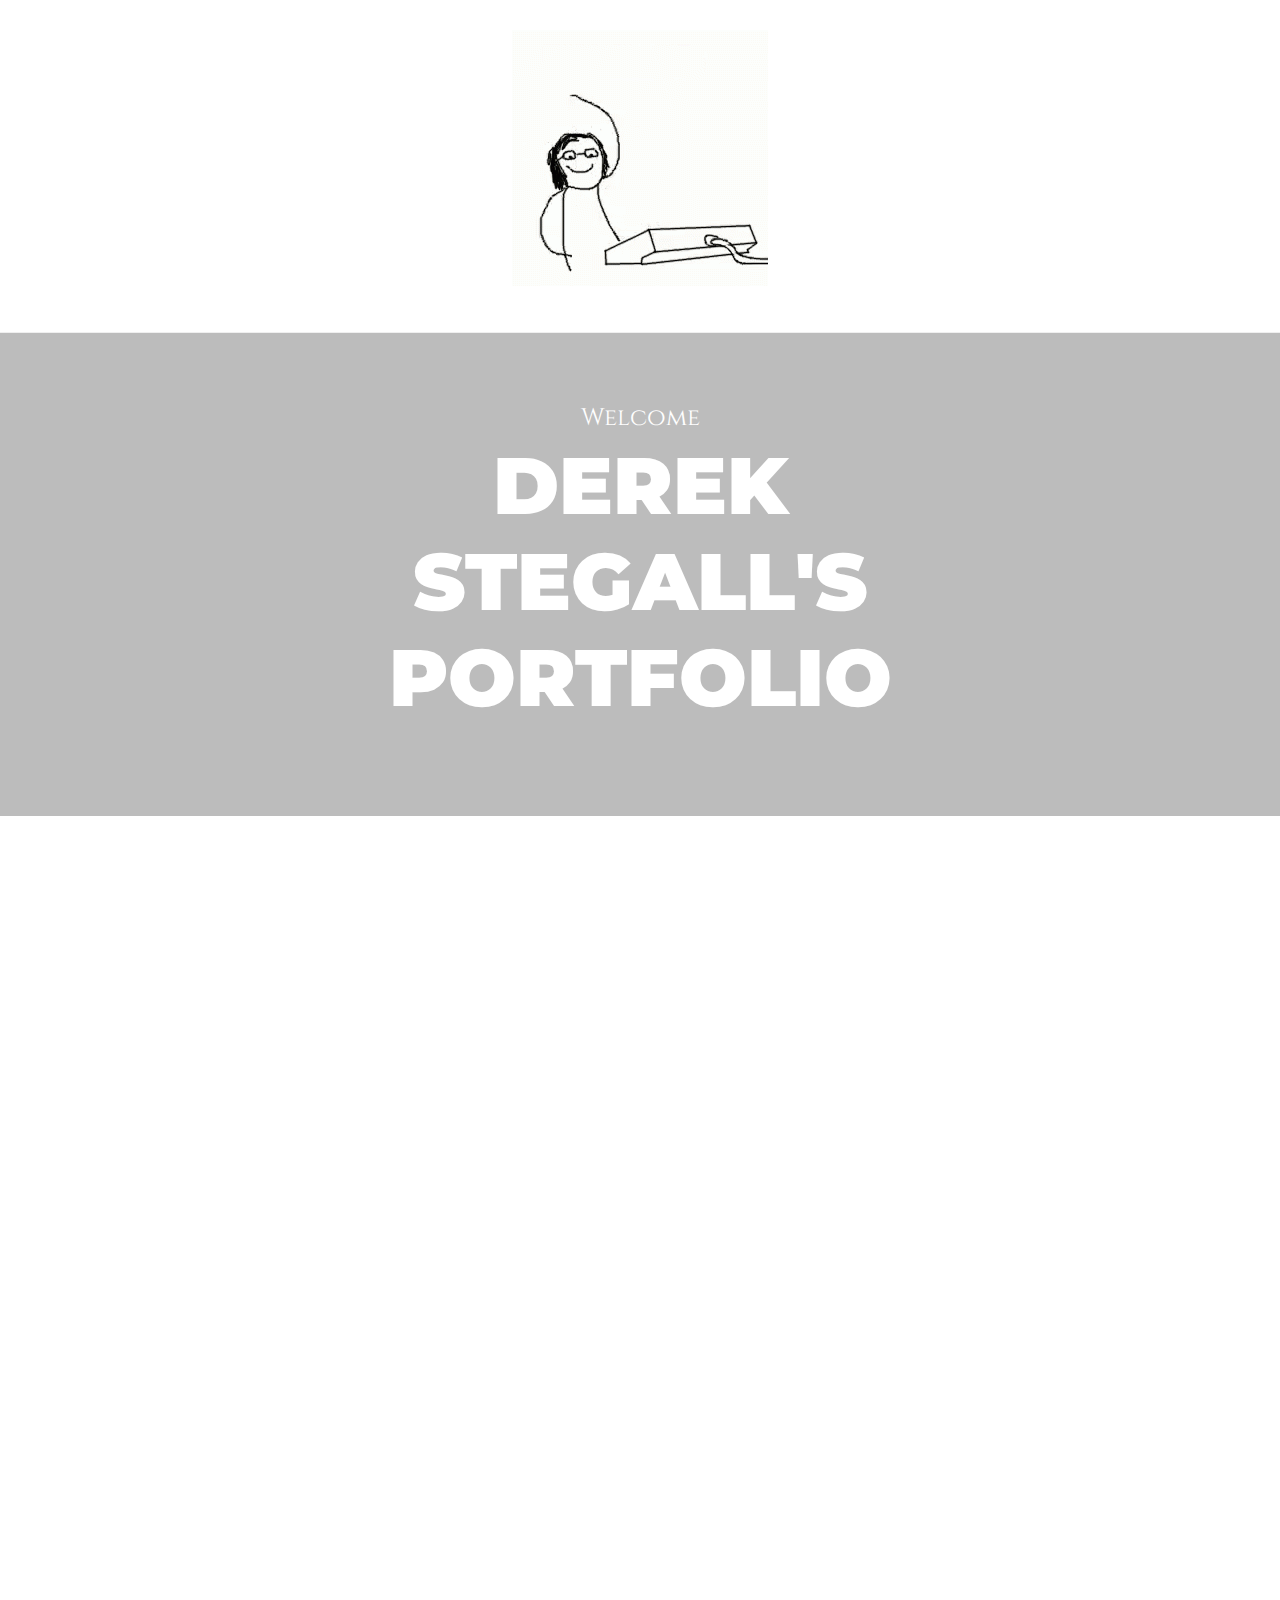
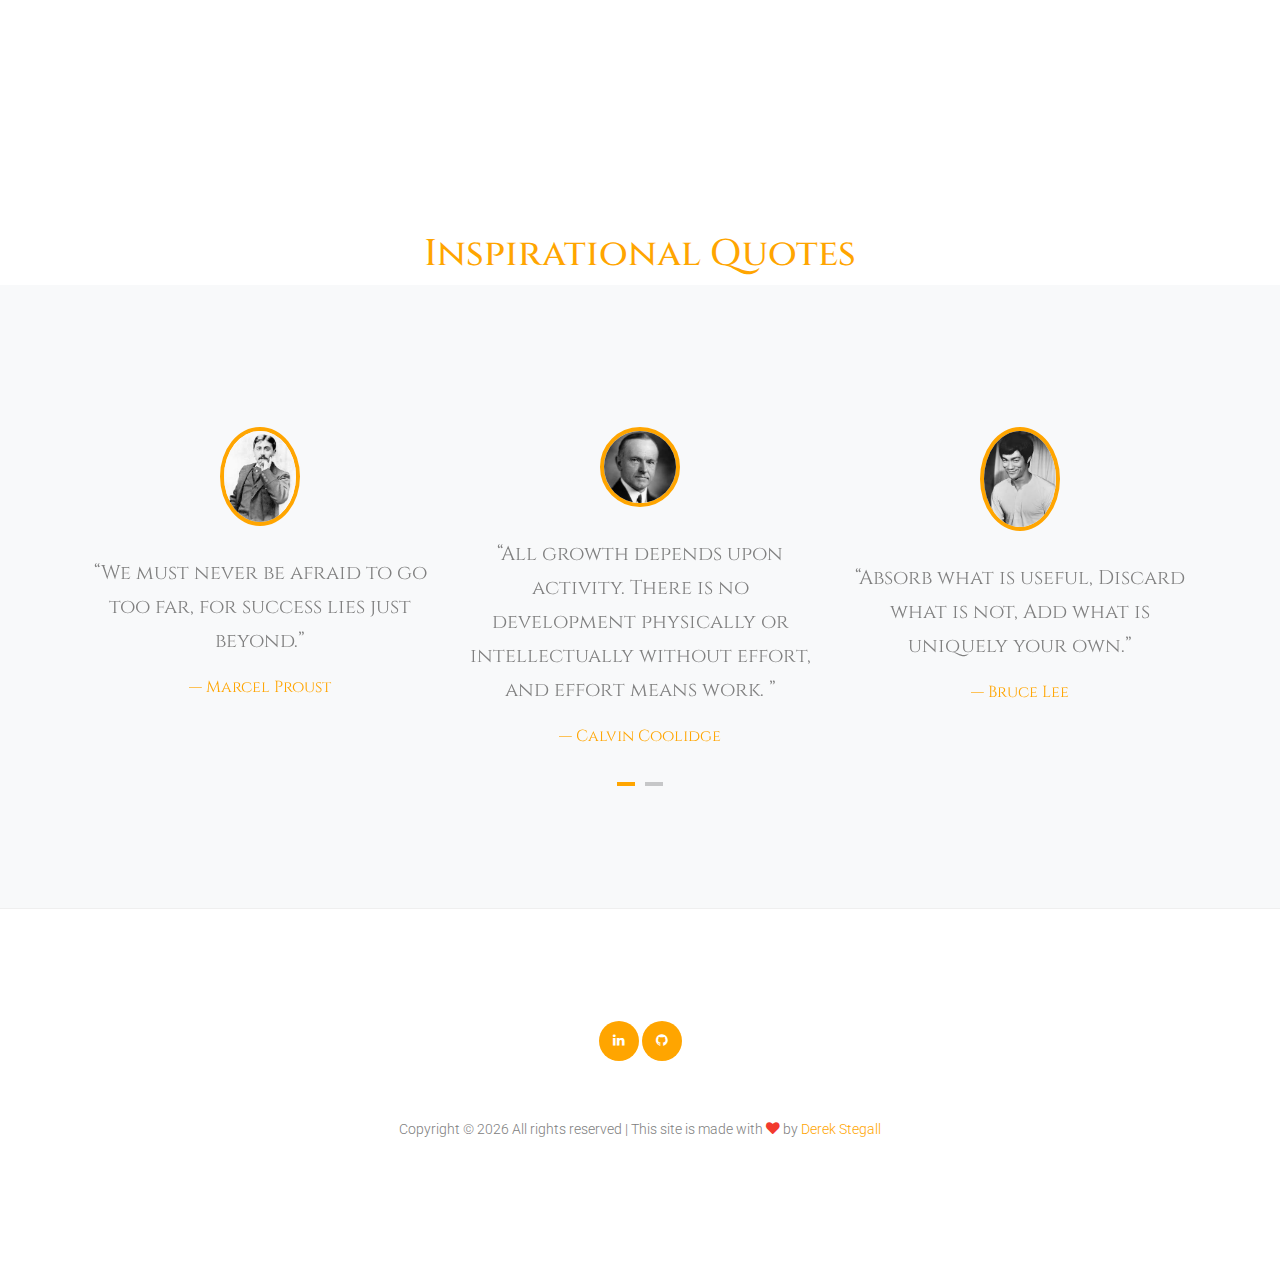
==== about.html @ 5f61abaf "initialize repo from existing code" ====
<!DOCTYPE html>
<html lang="en">

<head>
  <title>Derek &mdash; My Personal Portfolio</title>
  <meta charset="utf-8">
  <meta name="viewport" content="width=device-width, initial-scale=1, shrink-to-fit=no">


  <link href="https://fonts.googleapis.com/css?family=Cinzel:400,700|Montserrat:400,700|Roboto&display=swap"
    rel="stylesheet">

  <link rel="stylesheet" href="fonts/icomoon/style.css">

  <link rel="stylesheet" href="css/bootstrap.min.css">
  <link rel="stylesheet" href="css/jquery-ui.css">
  <link rel="stylesheet" href="css/owl.carousel.min.css">
  <link rel="stylesheet" href="css/owl.theme.default.min.css">
  <link rel="stylesheet" href="css/owl.theme.default.min.css">

  <link rel="stylesheet" href="css/jquery.fancybox.min.css">

  <link rel="stylesheet" href="css/bootstrap-datepicker.css">

  <link rel="stylesheet" href="fonts/flaticon/font/flaticon.css">

  <link rel="stylesheet" href="css/aos.css">
  <link href="css/jquery.mb.YTPlayer.min.css" media="all" rel="stylesheet" type="text/css">

  <link rel="stylesheet" href="css/style.css">



</head>

<body data-spy="scroll" data-target=".site-navbar-target" data-offset="300">

  <div class="site-wrap">

    <div class="site-mobile-menu site-navbar-target">
      <div class="site-mobile-menu-header">
        <div class="site-mobile-menu-close mt-3">
          <span class="icon-close2 js-menu-toggle"></span>
        </div>
      </div>
      <div class="site-mobile-menu-body"></div>
    </div>



    <div class="header-top">
      <div class="container">
        <div class="row align-items-center">
          <div class="col-12 text-center">
            <a href="index.html" class="site-logo">
              <img src="images/logo.gif" alt="Image" class="img-fluid">
            </a>
          </div>

        </div>
      </div>




      <div class="site-navbar py-2 js-sticky-header site-navbar-target d-none pl-0 d-lg-block" role="banner">

        <div class="container">
          <div class="d-flex align-items-center">

            <div class="mx-auto">

            </div>

          </div>
        </div>

      </div>

    </div>




    <div class="hero-2" style="background-image: url('images/hero_2.jpg');">
      <div class="container">
        <div class="row justify-content-center text-center align-items-center">
          <div class="col-md-8">
            <span class="sub-title">Welcome</span>
            <h2>Derek Stegall's Portfolio</h2>
          </div>
        </div>
      </div>
    </div>


    <div class="site-section py-5 custom-border-bottom" data-aos="fade">
      <div class="container">
        <div class="row mb-5">
          <div class="col-md-6">
            <div class="block-16">
              <figure>
                <img src="images/typinggirl.png" alt="Image placeholder" class="img-fluid">

              </figure>
            </div>
          </div>
          <div class="col-md-1"></div>
          <div class="col-md-5">


            <div class="site-section-heading pt-3 mb-4">
              <h2 class="text-black font-heading-serif">Education</h2>
            </div>
            <p>Attending Base Camp, we learn coding and professionalism</p>
            <p>The languages I've covered are: Python, HTML and CSS
              <p style='color: orange'><strong>Strongest Language: Python </strong></p>
            </p>

          </div>
        </div>
      </div>
    </div>



    <div class="site-section py-5 bg-light custom-border-bottom" data-aos="fade">
      <div class="container">
        <div class="row">
          <div class="col-md-6 order-md-2">
            <div class="block-16">
              <figure>
                <img src="images/computertyping.png" alt="Image placeholder" class="img-fluid ">
                <a href="https://vimeo.com/channels/staffpicks/93951774" class="play-button popup-vimeo"
                  data-fancybox><span class="icon-play" style="color: orange;"></span></a>

              </figure>
            </div>
          </div>
          <div class="col-md-5 mr-auto">


            <div class="site-section-heading pt-3 mb-4">
              <h2 class="text-black font-heading-serif">Projects</h2>
            </div>
            <p>I am currently in the process of making a personal portfolio</p>




          </div>
        </div>
      </div>
    </div>

    <div class="site-section site-section-sm site-blocks-1 border-0" data-aos="fade">
      <div class="container">
        <div class="row">
          <div class="col-md-6 col-lg-4 d-lg-flex mb-4 mb-lg-0 pl-4" data-aos="fade-up" data-aos-delay="">
            <div class="icon mr-4 align-self-start">
              <span style='color: orange;' class="icon-home "></span>
            </div>
            <div class="text">
              <h2 class="font-heading-serif">Home Town</h2>
              <p>From Tupelo, Ms</p>
            </div>
          </div>
          <div class="col-md-6 col-lg-4 d-lg-flex mb-4 mb-lg-0 pl-4" data-aos="fade-up" data-aos-delay="100">
            <div class="icon mr-4 align-self-start">
              <span style='color: orange;' class="icon-plane "></span>
            </div>
            <div class="text">
              <h2 class="font-heading-serif">Future Plans</h2>
              <p>When graduating from BCCA I will begin searching for my job in software development. Building on my
                career early is my top
                goal.
              </p>
            </div>
          </div>
          <div class="col-md-6 col-lg-4 d-lg-flex mb-4 mb-lg-0 pl-4" data-aos="fade-up" data-aos-delay="200">
            <div class="icon mr-4 align-self-start">
              <span style='color: orange;' class="icon-male "></span>
            </div>
            <div class="text">
              <h2 class="font-heading-serif">5 Years From Now</h2>
              <p>Five years from now I wish to spread my teachings to ones that dont know their paths after highschool.
                Form an organization like Base Camp where the world can see it.
              </p>
            </div>
          </div>
        </div>
      </div>
    </div>
    <style>
      h2 {
        font-family: 'Cinzel';
        font-size: 37px;
    </style>
    <h2 style='color: orange'>
      <center>Inspirational Quotes</center>

    </h2>
    <div class="site-section bg-light">
      <div class="container">
        <div class="owl-carousel owl-slide-3 owl-slide">



          <blockquote class="testimony">
            <img style='border-color: orange;' src="images/Marcel proust.jpeg" alt="Image">
            <p>&ldquo;We must never be afraid to go too far, for success lies just beyond.&rdquo;</p>
            <p style='color: orange;' class="small">&mdash; Marcel Proust</p>
          </blockquote>
          <blockquote class="testimony">
            <img style='border-color: orange;' src="images/calvin coollidge.jpeg" alt="Image">
            <p>&ldquo;All growth depends upon activity. There is no development physically or intellectually without
              effort, and effort means work. &rdquo;</p>
            <p style='color: orange;' class="small">&mdash; Calvin Coolidge</p>
          </blockquote>
          <blockquote class="testimony">
            <img style='border-color: orange;' src="images/bruce lee.jpeg" alt="Image">
            <p>&ldquo;Absorb what is useful, Discard what is not, Add what is uniquely your own.&rdquo;</p>
            <p style='color: orange;' class="small">&mdash; Bruce Lee</p>
          </blockquote>
          <blockquote class="testimony">
            <img style='border-color: orange;' src="images/dale carnegie.jpeg" alt="Image">
            <p>&ldquo;Develop success from failures.Â Discouragement and failure are two of the surest stepping stones
              to success. &rdquo;</p>
            <p style='color: orange;' class="small ">&mdash; Dale Carnegie</p>
          </blockquote>

        </div>
      </div>
    </div>




    <div class="footer">
      <div class="container">

        <div class="row">
          <div class="col-12 text-center">
            <div class="social-icons">
              <a style='background-color:orange;' href="https://www.linkedin.com/in/derek-stegall-314568189/"><span
                  class="icon-linkedin"></span></a>
              <a style='background-color:orange;' href="https://github.com/DerekStegall"><span
                  class="icon-github"></span></a>
            </div>
          </div>
        </div>
        <div class="row">
          <div class="col-12">
            <div class="copyright">
              <p>
                <!-- Link back to Colorlib can' t be removed. Template is licensed under CC BY 3.0. -->
                Copyright &copy;
                <script>document.write(new Date().getFullYear());</script> All rights reserved | This site is made
                with <i class="icon-heart text-danger" aria-hidden="true"></i> by <a style='color:orange;'
                  href="https://colorlib.com" target="_blank">Derek Stegall</a>
                <!-- Link back to Colorlib can't be removed. Template is licensed under CC BY 3.0. -->
              </p>



            </div>
          </div>
        </div>
      </div>
    </div>




  </div>
  <!-- .site-wrap -->


  <!-- loader -->
  <div id="loader" class="show fullscreen"><svg class="circular" width="48px" height="48px">
      <circle class="path-bg" cx="24" cy="24" r="22" fill="none" stroke-width="4" stroke="#eeeeee" />
      <circle class="path" cx="24" cy="24" r="22" fill="none" stroke-width="4" stroke-miterlimit="10"
        stroke="#ff5e15" /></svg></div>

  <script src="js/jquery-3.3.1.min.js"></script>
  <script src="js/jquery-migrate-3.0.1.min.js"></script>
  <script src="js/jquery-ui.js"></script>
  <script src="js/popper.min.js"></script>
  <script src="js/bootstrap.min.js"></script>
  <script src="js/owl.carousel.min.js"></script>
  <script src="js/jquery.stellar.min.js"></script>
  <script src="js/jquery.countdown.min.js"></script>
  <script src="js/bootstrap-datepicker.min.js"></script>
  <script src="js/jquery.easing.1.3.js"></script>
  <script src="js/aos.js"></script>
  <script src="js/jquery.fancybox.min.js"></script>
  <script src="js/jquery.sticky.js"></script>
  <script src="js/jquery.mb.YTPlayer.min.js"></script>




  <script src="js/main.js"></script>

</body>

</html>
---- fonts/icomoon/style.css ----
@font-face {
  font-family: 'icomoon';
  src:  url('fonts/icomoon.eot?10si43');
  src:  url('fonts/icomoon.eot?10si43#iefix') format('embedded-opentype'),
    url('fonts/icomoon.ttf?10si43') format('truetype'),
    url('fonts/icomoon.woff?10si43') format('woff'),
    url('fonts/icomoon.svg?10si43#icomoon') format('svg');
  font-weight: normal;
  font-style: normal;
}

[class^="icon-"], [class*=" icon-"] {
  /* use !important to prevent issues with browser extensions that change fonts */
  font-family: 'icomoon' !important;
  speak: none;
  font-style: normal;
  font-weight: normal;
  font-variant: normal;
  text-transform: none;
  line-height: 1;

  /* Better Font Rendering =========== */
  -webkit-font-smoothing: antialiased;
  -moz-osx-font-smoothing: grayscale;
}

.icon-asterisk:before {
  content: "\f069";
}
.icon-plus:before {
  content: "\f067";
}
.icon-question:before {
  content: "\f128";
}
.icon-minus:before {
  content: "\f068";
}
.icon-glass:before {
  content: "\f000";
}
.icon-music:before {
  content: "\f001";
}
.icon-search:before {
  content: "\f002";
}
.icon-envelope-o:before {
  content: "\f003";
}
.icon-heart:before {
  content: "\f004";
}
.icon-star:before {
  content: "\f005";
}
.icon-star-o:before {
  content: "\f006";
}
.icon-user:before {
  content: "\f007";
}
.icon-film:before {
  content: "\f008";
}
.icon-th-large:before {
  content: "\f009";
}
.icon-th:before {
  content: "\f00a";
}
.icon-th-list:before {
  content: "\f00b";
}
.icon-check:before {
  content: "\f00c";
}
.icon-close:before {
  content: "\f00d";
}
.icon-remove:before {
  content: "\f00d";
}
.icon-times:before {
  content: "\f00d";
}
.icon-search-plus:before {
  content: "\f00e";
}
.icon-search-minus:before {
  content: "\f010";
}
.icon-power-off:before {
  content: "\f011";
}
.icon-signal:before {
  content: "\f012";
}
.icon-cog:before {
  content: "\f013";
}
.icon-gear:before {
  content: "\f013";
}
.icon-trash-o:before {
  content: "\f014";
}
.icon-home:before {
  content: "\f015";
}
.icon-file-o:before {
  content: "\f016";
}
.icon-clock-o:before {
  content: "\f017";
}
.icon-road:before {
  content: "\f018";
}
.icon-download:before {
  content: "\f019";
}
.icon-arrow-circle-o-down:before {
  content: "\f01a";
}
.icon-arrow-circle-o-up:before {
  content: "\f01b";
}
.icon-inbox:before {
  content: "\f01c";
}
.icon-play-circle-o:before {
  content: "\f01d";
}
.icon-repeat:before {
  content: "\f01e";
}
.icon-rotate-right:before {
  content: "\f01e";
}
.icon-refresh:before {
  content: "\f021";
}
.icon-list-alt:before {
  content: "\f022";
}
.icon-lock:before {
  content: "\f023";
}
.icon-flag:before {
  content: "\f024";
}
.icon-headphones:before {
  content: "\f025";
}
.icon-volume-off:before {
  content: "\f026";
}
.icon-volume-down:before {
  content: "\f027";
}
.icon-volume-up:before {
  content: "\f028";
}
.icon-qrcode:before {
  content: "\f029";
}
.icon-barcode:before {
  content: "\f02a";
}
.icon-tag:before {
  content: "\f02b";
}
.icon-tags:before {
  content: "\f02c";
}
.icon-book:before {
  content: "\f02d";
}
.icon-bookmark:before {
  content: "\f02e";
}
.icon-print:before {
  content: "\f02f";
}
.icon-camera:before {
  content: "\f030";
}
.icon-font:before {
  content: "\f031";
}
.icon-bold:before {
  content: "\f032";
}
.icon-italic:before {
  content: "\f033";
}
.icon-text-height:before {
  content: "\f034";
}
.icon-text-width:before {
  content: "\f035";
}
.icon-align-left:before {
  content: "\f036";
}
.icon-align-center:before {
  content: "\f037";
}
.icon-align-right:before {
  content: "\f038";
}
.icon-align-justify:before {
  content: "\f039";
}
.icon-list:before {
  content: "\f03a";
}
.icon-dedent:before {
  content: "\f03b";
}
.icon-outdent:before {
  content: "\f03b";
}
.icon-indent:before {
  content: "\f03c";
}
.icon-video-camera:before {
  content: "\f03d";
}
.icon-image:before {
  content: "\f03e";
}
.icon-photo:before {
  content: "\f03e";
}
.icon-picture-o:before {
  content: "\f03e";
}
.icon-pencil:before {
  content: "\f040";
}
.icon-map-marker:before {
  content: "\f041";
}
.icon-adjust:before {
  content: "\f042";
}
.icon-tint:before {
  content: "\f043";
}
.icon-edit:before {
  content: "\f044";
}
.icon-pencil-square-o:before {
  content: "\f044";
}
.icon-share-square-o:before {
  content: "\f045";
}
.icon-check-square-o:before {
  content: "\f046";
}
.icon-arrows:before {
  content: "\f047";
}
.icon-step-backward:before {
  content: "\f048";
}
.icon-fast-backward:before {
  content: "\f049";
}
.icon-backward:before {
  content: "\f04a";
}
.icon-play:before {
  content: "\f04b";
}
.icon-pause:before {
  content: "\f04c";
}
.icon-stop:before {
  content: "\f04d";
}
.icon-forward:before {
  content: "\f04e";
}
.icon-fast-forward:before {
  content: "\f050";
}
.icon-step-forward:before {
  content: "\f051";
}
.icon-eject:before {
  content: "\f052";
}
.icon-chevron-left:before {
  content: "\f053";
}
.icon-chevron-right:before {
  content: "\f054";
}
.icon-plus-circle:before {
  content: "\f055";
}
.icon-minus-circle:before {
  content: "\f056";
}
.icon-times-circle:before {
  content: "\f057";
}
.icon-check-circle:before {
  content: "\f058";
}
.icon-question-circle:before {
  content: "\f059";
}
.icon-info-circle:before {
  content: "\f05a";
}
.icon-crosshairs:before {
  content: "\f05b";
}
.icon-times-circle-o:before {
  content: "\f05c";
}
.icon-check-circle-o:before {
  content: "\f05d";
}
.icon-ban:before {
  content: "\f05e";
}
.icon-arrow-left:before {
  content: "\f060";
}
.icon-arrow-right:before {
  content: "\f061";
}
.icon-arrow-up:before {
  content: "\f062";
}
.icon-arrow-down:before {
  content: "\f063";
}
.icon-mail-forward:before {
  content: "\f064";
}
.icon-share:before {
  content: "\f064";
}
.icon-expand:before {
  content: "\f065";
}
.icon-compress:before {
  content: "\f066";
}
.icon-exclamation-circle:before {
  content: "\f06a";
}
.icon-gift:before {
  content: "\f06b";
}
.icon-leaf:before {
  content: "\f06c";
}
.icon-fire:before {
  content: "\f06d";
}
.icon-eye:before {
  content: "\f06e";
}
.icon-eye-slash:before {
  content: "\f070";
}
.icon-exclamation-triangle:before {
  content: "\f071";
}
.icon-warning:before {
  content: "\f071";
}
.icon-plane:before {
  content: "\f072";
}
.icon-calendar:before {
  content: "\f073";
}
.icon-random:before {
  content: "\f074";
}
.icon-comment:before {
  content: "\f075";
}
.icon-magnet:before {
  content: "\f076";
}
.icon-chevron-up:before {
  content: "\f077";
}
.icon-chevron-down:before {
  content: "\f078";
}
.icon-retweet:before {
  content: "\f079";
}
.icon-shopping-cart:before {
  content: "\f07a";
}
.icon-folder:before {
  content: "\f07b";
}
.icon-folder-open:before {
  content: "\f07c";
}
.icon-arrows-v:before {
  content: "\f07d";
}
.icon-arrows-h:before {
  content: "\f07e";
}
.icon-bar-chart:before {
  content: "\f080";
}
.icon-bar-chart-o:before {
  content: "\f080";
}
.icon-twitter-square:before {
  content: "\f081";
}
.icon-facebook-square:before {
  content: "\f082";
}
.icon-camera-retro:before {
  content: "\f083";
}
.icon-key:before {
  content: "\f084";
}
.icon-cogs:before {
  content: "\f085";
}
.icon-gears:before {
  content: "\f085";
}
.icon-comments:before {
  content: "\f086";
}
.icon-thumbs-o-up:before {
  content: "\f087";
}
.icon-thumbs-o-down:before {
  content: "\f088";
}
.icon-star-half:before {
  content: "\f089";
}
.icon-heart-o:before {
  content: "\f08a";
}
.icon-sign-out:before {
  content: "\f08b";
}
.icon-linkedin-square:before {
  content: "\f08c";
}
.icon-thumb-tack:before {
  content: "\f08d";
}
.icon-external-link:before {
  content: "\f08e";
}
.icon-sign-in:before {
  content: "\f090";
}
.icon-trophy:before {
  content: "\f091";
}
.icon-github-square:before {
  content: "\f092";
}
.icon-upload:before {
  content: "\f093";
}
.icon-lemon-o:before {
  content: "\f094";
}
.icon-phone:before {
  content: "\f095";
}
.icon-square-o:before {
  content: "\f096";
}
.icon-bookmark-o:before {
  content: "\f097";
}
.icon-phone-square:before {
  content: "\f098";
}
.icon-twitter:before {
  content: "\f099";
}
.icon-facebook:before {
  content: "\f09a";
}
.icon-facebook-f:before {
  content: "\f09a";
}
.icon-github:before {
  content: "\f09b";
}
.icon-unlock:before {
  content: "\f09c";
}
.icon-credit-card:before {
  content: "\f09d";
}
.icon-feed:before {
  content: "\f09e";
}
.icon-rss:before {
  content: "\f09e";
}
.icon-hdd-o:before {
  content: "\f0a0";
}
.icon-bullhorn:before {
  content: "\f0a1";
}
.icon-bell-o:before {
  content: "\f0a2";
}
.icon-certificate:before {
  content: "\f0a3";
}
.icon-hand-o-right:before {
  content: "\f0a4";
}
.icon-hand-o-left:before {
  content: "\f0a5";
}
.icon-hand-o-up:before {
  content: "\f0a6";
}
.icon-hand-o-down:before {
  content: "\f0a7";
}
.icon-arrow-circle-left:before {
  content: "\f0a8";
}
.icon-arrow-circle-right:before {
  content: "\f0a9";
}
.icon-arrow-circle-up:before {
  content: "\f0aa";
}
.icon-arrow-circle-down:before {
  content: "\f0ab";
}
.icon-globe:before {
  content: "\f0ac";
}
.icon-wrench:before {
  content: "\f0ad";
}
.icon-tasks:before {
  content: "\f0ae";
}
.icon-filter:before {
  content: "\f0b0";
}
.icon-briefcase:before {
  content: "\f0b1";
}
.icon-arrows-alt:before {
  content: "\f0b2";
}
.icon-group:before {
  content: "\f0c0";
}
.icon-users:before {
  content: "\f0c0";
}
.icon-chain:before {
  content: "\f0c1";
}
.icon-link:before {
  content: "\f0c1";
}
.icon-cloud:before {
  content: "\f0c2";
}
.icon-flask:before {
  content: "\f0c3";
}
.icon-cut:before {
  content: "\f0c4";
}
.icon-scissors:before {
  content: "\f0c4";
}
.icon-copy:before {
  content: "\f0c5";
}
.icon-files-o:before {
  content: "\f0c5";
}
.icon-paperclip:before {
  content: "\f0c6";
}
.icon-floppy-o:before {
  content: "\f0c7";
}
.icon-save:before {
  content: "\f0c7";
}
.icon-square:before {
  content: "\f0c8";
}
.icon-bars:before {
  content: "\f0c9";
}
.icon-navicon:before {
  content: "\f0c9";
}
.icon-reorder:before {
  content: "\f0c9";
}
.icon-list-ul:before {
  content: "\f0ca";
}
.icon-list-ol:before {
  content: "\f0cb";
}
.icon-strikethrough:before {
  content: "\f0cc";
}
.icon-underline:before {
  content: "\f0cd";
}
.icon-table:before {
  content: "\f0ce";
}
.icon-magic:before {
  content: "\f0d0";
}
.icon-truck:before {
  content: "\f0d1";
}
.icon-pinterest:before {
  content: "\f0d2";
}
.icon-pinterest-square:before {
  content: "\f0d3";
}
.icon-google-plus-square:before {
  content: "\f0d4";
}
.icon-google-plus:before {
  content: "\f0d5";
}
.icon-money:before {
  content: "\f0d6";
}
.icon-caret-down:before {
  content: "\f0d7";
}
.icon-caret-up:before {
  content: "\f0d8";
}
.icon-caret-left:before {
  content: "\f0d9";
}
.icon-caret-right:before {
  content: "\f0da";
}
.icon-columns:before {
  content: "\f0db";
}
.icon-sort:before {
  content: "\f0dc";
}
.icon-unsorted:before {
  content: "\f0dc";
}
.icon-sort-desc:before {
  content: "\f0dd";
}
.icon-sort-down:before {
  content: "\f0dd";
}
.icon-sort-asc:before {
  content: "\f0de";
}
.icon-sort-up:before {
  content: "\f0de";
}
.icon-envelope:before {
  content: "\f0e0";
}
.icon-linkedin:before {
  content: "\f0e1";
}
.icon-rotate-left:before {
  content: "\f0e2";
}
.icon-undo:before {
  content: "\f0e2";
}
.icon-gavel:before {
  content: "\f0e3";
}
.icon-legal:before {
  content: "\f0e3";
}
.icon-dashboard:before {
  content: "\f0e4";
}
.icon-tachometer:before {
  content: "\f0e4";
}
.icon-comment-o:before {
  content: "\f0e5";
}
.icon-comments-o:before {
  content: "\f0e6";
}
.icon-bolt:before {
  content: "\f0e7";
}
.icon-flash:before {
  content: "\f0e7";
}
.icon-sitemap:before {
  content: "\f0e8";
}
.icon-umbrella:before {
  content: "\f0e9";
}
.icon-clipboard:before {
  content: "\f0ea";
}
.icon-paste:before {
  content: "\f0ea";
}
.icon-lightbulb-o:before {
  content: "\f0eb";
}
.icon-exchange:before {
  content: "\f0ec";
}
.icon-cloud-download:before {
  content: "\f0ed";
}
.icon-cloud-upload:before {
  content: "\f0ee";
}
.icon-user-md:before {
  content: "\f0f0";
}
.icon-stethoscope:before {
  content: "\f0f1";
}
.icon-suitcase:before {
  content: "\f0f2";
}
.icon-bell:before {
  content: "\f0f3";
}
.icon-coffee:before {
  content: "\f0f4";
}
.icon-cutlery:before {
  content: "\f0f5";
}
.icon-file-text-o:before {
  content: "\f0f6";
}
.icon-building-o:before {
  content: "\f0f7";
}
.icon-hospital-o:before {
  content: "\f0f8";
}
.icon-ambulance:before {
  content: "\f0f9";
}
.icon-medkit:before {
  content: "\f0fa";
}
.icon-fighter-jet:before {
  content: "\f0fb";
}
.icon-beer:before {
  content: "\f0fc";
}
.icon-h-square:before {
  content: "\f0fd";
}
.icon-plus-square:before {
  content: "\f0fe";
}
.icon-angle-double-left:before {
  content: "\f100";
}
.icon-angle-double-right:before {
  content: "\f101";
}
.icon-angle-double-up:before {
  content: "\f102";
}
.icon-angle-double-down:before {
  content: "\f103";
}
.icon-angle-left:before {
  content: "\f104";
}
.icon-angle-right:before {
  content: "\f105";
}
.icon-angle-up:before {
  content: "\f106";
}
.icon-angle-down:before {
  content: "\f107";
}
.icon-desktop:before {
  content: "\f108";
}
.icon-laptop:before {
  content: "\f109";
}
.icon-tablet:before {
  content: "\f10a";
}
.icon-mobile:before {
  content: "\f10b";
}
.icon-mobile-phone:before {
  content: "\f10b";
}
.icon-circle-o:before {
  content: "\f10c";
}
.icon-quote-left:before {
  content: "\f10d";
}
.icon-quote-right:before {
  content: "\f10e";
}
.icon-spinner:before {
  content: "\f110";
}
.icon-circle:before {
  content: "\f111";
}
.icon-mail-reply:before {
  content: "\f112";
}
.icon-reply:before {
  content: "\f112";
}
.icon-github-alt:before {
  content: "\f113";
}
.icon-folder-o:before {
  content: "\f114";
}
.icon-folder-open-o:before {
  content: "\f115";
}
.icon-smile-o:before {
  content: "\f118";
}
.icon-frown-o:before {
  content: "\f119";
}
.icon-meh-o:before {
  content: "\f11a";
}
.icon-gamepad:before {
  content: "\f11b";
}
.icon-keyboard-o:before {
  content: "\f11c";
}
.icon-flag-o:before {
  content: "\f11d";
}
.icon-flag-checkered:before {
  content: "\f11e";
}
.icon-terminal:before {
  content: "\f120";
}
.icon-code:before {
  content: "\f121";
}
.icon-mail-reply-all:before {
  content: "\f122";
}
.icon-reply-all:before {
  content: "\f122";
}
.icon-star-half-empty:before {
  content: "\f123";
}
.icon-star-half-full:before {
  content: "\f123";
}
.icon-star-half-o:before {
  content: "\f123";
}
.icon-location-arrow:before {
  content: "\f124";
}
.icon-crop:before {
  content: "\f125";
}
.icon-code-fork:before {
  content: "\f126";
}
.icon-chain-broken:before {
  content: "\f127";
}
.icon-unlink:before {
  content: "\f127";
}
.icon-info:before {
  content: "\f129";
}
.icon-exclamation:before {
  content: "\f12a";
}
.icon-superscript:before {
  content: "\f12b";
}
.icon-subscript:before {
  content: "\f12c";
}
.icon-eraser:before {
  content: "\f12d";
}
.icon-puzzle-piece:before {
  content: "\f12e";
}
.icon-microphone:before {
  content: "\f130";
}
.icon-microphone-slash:before {
  content: "\f131";
}
.icon-shield:before {
  content: "\f132";
}
.icon-calendar-o:before {
  content: "\f133";
}
.icon-fire-extinguisher:before {
  content: "\f134";
}
.icon-rocket:before {
  content: "\f135";
}
.icon-maxcdn:before {
  content: "\f136";
}
.icon-chevron-circle-left:before {
  content: "\f137";
}
.icon-chevron-circle-right:before {
  content: "\f138";
}
.icon-chevron-circle-up:before {
  content: "\f139";
}
.icon-chevron-circle-down:before {
  content: "\f13a";
}
.icon-html5:before {
  content: "\f13b";
}
.icon-css3:before {
  content: "\f13c";
}
.icon-anchor:before {
  content: "\f13d";
}
.icon-unlock-alt:before {
  content: "\f13e";
}
.icon-bullseye:before {
  content: "\f140";
}
.icon-ellipsis-h:before {
  content: "\f141";
}
.icon-ellipsis-v:before {
  content: "\f142";
}
.icon-rss-square:before {
  content: "\f143";
}
.icon-play-circle:before {
  content: "\f144";
}
.icon-ticket:before {
  content: "\f145";
}
.icon-minus-square:before {
  content: "\f146";
}
.icon-minus-square-o:before {
  content: "\f147";
}
.icon-level-up:before {
  content: "\f148";
}
.icon-level-down:before {
  content: "\f149";
}
.icon-check-square:before {
  content: "\f14a";
}
.icon-pencil-square:before {
  content: "\f14b";
}
.icon-external-link-square:before {
  content: "\f14c";
}
.icon-share-square:before {
  content: "\f14d";
}
.icon-compass:before {
  content: "\f14e";
}
.icon-caret-square-o-down:before {
  content: "\f150";
}
.icon-toggle-down:before {
  content: "\f150";
}
.icon-caret-square-o-up:before {
  content: "\f151";
}
.icon-toggle-up:before {
  content: "\f151";
}
.icon-caret-square-o-right:before {
  content: "\f152";
}
.icon-toggle-right:before {
  content: "\f152";
}
.icon-eur:before {
  content: "\f153";
}
.icon-euro:before {
  content: "\f153";
}
.icon-gbp:before {
  content: "\f154";
}
.icon-dollar:before {
  content: "\f155";
}
.icon-usd:before {
  content: "\f155";
}
.icon-inr:before {
  content: "\f156";
}
.icon-rupee:before {
  content: "\f156";
}
.icon-cny:before {
  content: "\f157";
}
.icon-jpy:before {
  content: "\f157";
}
.icon-rmb:before {
  content: "\f157";
}
.icon-yen:before {
  content: "\f157";
}
.icon-rouble:before {
  content: "\f158";
}
.icon-rub:before {
  content: "\f158";
}
.icon-ruble:before {
  content: "\f158";
}
.icon-krw:before {
  content: "\f159";
}
.icon-won:before {
  content: "\f159";
}
.icon-bitcoin:before {
  content: "\f15a";
}
.icon-btc:before {
  content: "\f15a";
}
.icon-file:before {
  content: "\f15b";
}
.icon-file-text:before {
  content: "\f15c";
}
.icon-sort-alpha-asc:before {
  content: "\f15d";
}
.icon-sort-alpha-desc:before {
  content: "\f15e";
}
.icon-sort-amount-asc:before {
  content: "\f160";
}
.icon-sort-amount-desc:before {
  content: "\f161";
}
.icon-sort-numeric-asc:before {
  content: "\f162";
}
.icon-sort-numeric-desc:before {
  content: "\f163";
}
.icon-thumbs-up:before {
  content: "\f164";
}
.icon-thumbs-down:before {
  content: "\f165";
}
.icon-youtube-square:before {
  content: "\f166";
}
.icon-youtube:before {
  content: "\f167";
}
.icon-xing:before {
  content: "\f168";
}
.icon-xing-square:before {
  content: "\f169";
}
.icon-youtube-play:before {
  content: "\f16a";
}
.icon-dropbox:before {
  content: "\f16b";
}
.icon-stack-overflow:before {
  content: "\f16c";
}
.icon-instagram:before {
  content: "\f16d";
}
.icon-flickr:before {
  content: "\f16e";
}
.icon-adn:before {
  content: "\f170";
}
.icon-bitbucket:before {
  content: "\f171";
}
.icon-bitbucket-square:before {
  content: "\f172";
}
.icon-tumblr:before {
  content: "\f173";
}
.icon-tumblr-square:before {
  content: "\f174";
}
.icon-long-arrow-down:before {
  content: "\f175";
}
.icon-long-arrow-up:before {
  content: "\f176";
}
.icon-long-arrow-left:before {
  content: "\f177";
}
.icon-long-arrow-right:before {
  content: "\f178";
}
.icon-apple:before {
  content: "\f179";
}
.icon-windows:before {
  content: "\f17a";
}
.icon-android:before {
  content: "\f17b";
}
.icon-linux:before {
  content: "\f17c";
}
.icon-dribbble:before {
  content: "\f17d";
}
.icon-skype:before {
  content: "\f17e";
}
.icon-foursquare:before {
  content: "\f180";
}
.icon-trello:before {
  content: "\f181";
}
.icon-female:before {
  content: "\f182";
}
.icon-male:before {
  content: "\f183";
}
.icon-gittip:before {
  content: "\f184";
}
.icon-gratipay:before {
  content: "\f184";
}
.icon-sun-o:before {
  content: "\f185";
}
.icon-moon-o:before {
  content: "\f186";
}
.icon-archive:before {
  content: "\f187";
}
.icon-bug:before {
  content: "\f188";
}
.icon-vk:before {
  content: "\f189";
}
.icon-weibo:before {
  content: "\f18a";
}
.icon-renren:before {
  content: "\f18b";
}
.icon-pagelines:before {
  content: "\f18c";
}
.icon-stack-exchange:before {
  content: "\f18d";
}
.icon-arrow-circle-o-right:before {
  content: "\f18e";
}
.icon-arrow-circle-o-left:before {
  content: "\f190";
}
.icon-caret-square-o-left:before {
  content: "\f191";
}
.icon-toggle-left:before {
  content: "\f191";
}
.icon-dot-circle-o:before {
  content: "\f192";
}
.icon-wheelchair:before {
  content: "\f193";
}
.icon-vimeo-square:before {
  content: "\f194";
}
.icon-try:before {
  content: "\f195";
}
.icon-turkish-lira:before {
  content: "\f195";
}
.icon-plus-square-o:before {
  content: "\f196";
}
.icon-space-shuttle:before {
  content: "\f197";
}
.icon-slack:before {
  content: "\f198";
}
.icon-envelope-square:before {
  content: "\f199";
}
.icon-wordpress:before {
  content: "\f19a";
}
.icon-openid:before {
  content: "\f19b";
}
.icon-bank:before {
  content: "\f19c";
}
.icon-institution:before {
  content: "\f19c";
}
.icon-university:before {
  content: "\f19c";
}
.icon-graduation-cap:before {
  content: "\f19d";
}
.icon-mortar-board:before {
  content: "\f19d";
}
.icon-yahoo:before {
  content: "\f19e";
}
.icon-google:before {
  content: "\f1a0";
}
.icon-reddit:before {
  content: "\f1a1";
}
.icon-reddit-square:before {
  content: "\f1a2";
}
.icon-stumbleupon-circle:before {
  content: "\f1a3";
}
.icon-stumbleupon:before {
  content: "\f1a4";
}
.icon-delicious:before {
  content: "\f1a5";
}
.icon-digg:before {
  content: "\f1a6";
}
.icon-pied-piper-pp:before {
  content: "\f1a7";
}
.icon-pied-piper-alt:before {
  content: "\f1a8";
}
.icon-drupal:before {
  content: "\f1a9";
}
.icon-joomla:before {
  content: "\f1aa";
}
.icon-language:before {
  content: "\f1ab";
}
.icon-fax:before {
  content: "\f1ac";
}
.icon-building:before {
  content: "\f1ad";
}
.icon-child:before {
  content: "\f1ae";
}
.icon-paw:before {
  content: "\f1b0";
}
.icon-spoon:before {
  content: "\f1b1";
}
.icon-cube:before {
  content: "\f1b2";
}
.icon-cubes:before {
  content: "\f1b3";
}
.icon-behance:before {
  content: "\f1b4";
}
.icon-behance-square:before {
  content: "\f1b5";
}
.icon-steam:before {
  content: "\f1b6";
}
.icon-steam-square:before {
  content: "\f1b7";
}
.icon-recycle:before {
  content: "\f1b8";
}
.icon-automobile:before {
  content: "\f1b9";
}
.icon-car:before {
  content: "\f1b9";
}
.icon-cab:before {
  content: "\f1ba";
}
.icon-taxi:before {
  content: "\f1ba";
}
.icon-tree:before {
  content: "\f1bb";
}
.icon-spotify:before {
  content: "\f1bc";
}
.icon-deviantart:before {
  content: "\f1bd";
}
.icon-soundcloud:before {
  content: "\f1be";
}
.icon-database:before {
  content: "\f1c0";
}
.icon-file-pdf-o:before {
  content: "\f1c1";
}
.icon-file-word-o:before {
  content: "\f1c2";
}
.icon-file-excel-o:before {
  content: "\f1c3";
}
.icon-file-powerpoint-o:before {
  content: "\f1c4";
}
.icon-file-image-o:before {
  content: "\f1c5";
}
.icon-file-photo-o:before {
  content: "\f1c5";
}
.icon-file-picture-o:before {
  content: "\f1c5";
}
.icon-file-archive-o:before {
  content: "\f1c6";
}
.icon-file-zip-o:before {
  content: "\f1c6";
}
.icon-file-audio-o:before {
  content: "\f1c7";
}
.icon-file-sound-o:before {
  content: "\f1c7";
}
.icon-file-movie-o:before {
  content: "\f1c8";
}
.icon-file-video-o:before {
  content: "\f1c8";
}
.icon-file-code-o:before {
  content: "\f1c9";
}
.icon-vine:before {
  content: "\f1ca";
}
.icon-codepen:before {
  content: "\f1cb";
}
.icon-jsfiddle:before {
  content: "\f1cc";
}
.icon-life-bouy:before {
  content: "\f1cd";
}
.icon-life-buoy:before {
  content: "\f1cd";
}
.icon-life-ring:before {
  content: "\f1cd";
}
.icon-life-saver:before {
  content: "\f1cd";
}
.icon-support:before {
  content: "\f1cd";
}
.icon-circle-o-notch:before {
  content: "\f1ce";
}
.icon-ra:before {
  content: "\f1d0";
}
.icon-rebel:before {
  content: "\f1d0";
}
.icon-resistance:before {
  content: "\f1d0";
}
.icon-empire:before {
  content: "\f1d1";
}
.icon-ge:before {
  content: "\f1d1";
}
.icon-git-square:before {
  content: "\f1d2";
}
.icon-git:before {
  content: "\f1d3";
}
.icon-hacker-news:before {
  content: "\f1d4";
}
.icon-y-combinator-square:before {
  content: "\f1d4";
}
.icon-yc-square:before {
  content: "\f1d4";
}
.icon-tencent-weibo:before {
  content: "\f1d5";
}
.icon-qq:before {
  content: "\f1d6";
}
.icon-wechat:before {
  content: "\f1d7";
}
.icon-weixin:before {
  content: "\f1d7";
}
.icon-paper-plane:before {
  content: "\f1d8";
}
.icon-send:before {
  content: "\f1d8";
}
.icon-paper-plane-o:before {
  content: "\f1d9";
}
.icon-send-o:before {
  content: "\f1d9";
}
.icon-history:before {
  content: "\f1da";
}
.icon-circle-thin:before {
  content: "\f1db";
}
.icon-header:before {
  content: "\f1dc";
}
.icon-paragraph:before {
  content: "\f1dd";
}
.icon-sliders:before {
  content: "\f1de";
}
.icon-share-alt:before {
  content: "\f1e0";
}
.icon-share-alt-square:before {
  content: "\f1e1";
}
.icon-bomb:before {
  content: "\f1e2";
}
.icon-futbol-o:before {
  content: "\f1e3";
}
.icon-soccer-ball-o:before {
  content: "\f1e3";
}
.icon-tty:before {
  content: "\f1e4";
}
.icon-binoculars:before {
  content: "\f1e5";
}
.icon-plug:before {
  content: "\f1e6";
}
.icon-slideshare:before {
  content: "\f1e7";
}
.icon-twitch:before {
  content: "\f1e8";
}
.icon-yelp:before {
  content: "\f1e9";
}
.icon-newspaper-o:before {
  content: "\f1ea";
}
.icon-wifi:before {
  content: "\f1eb";
}
.icon-calculator:before {
  content: "\f1ec";
}
.icon-paypal:before {
  content: "\f1ed";
}
.icon-google-wallet:before {
  content: "\f1ee";
}
.icon-cc-visa:before {
  content: "\f1f0";
}
.icon-cc-mastercard:before {
  content: "\f1f1";
}
.icon-cc-discover:before {
  content: "\f1f2";
}
.icon-cc-amex:before {
  content: "\f1f3";
}
.icon-cc-paypal:before {
  content: "\f1f4";
}
.icon-cc-stripe:before {
  content: "\f1f5";
}
.icon-bell-slash:before {
  content: "\f1f6";
}
.icon-bell-slash-o:before {
  content: "\f1f7";
}
.icon-trash:before {
  content: "\f1f8";
}
.icon-copyright:before {
  content: "\f1f9";
}
.icon-at:before {
  content: "\f1fa";
}
.icon-eyedropper:before {
  content: "\f1fb";
}
.icon-paint-brush:before {
  content: "\f1fc";
}
.icon-birthday-cake:before {
  content: "\f1fd";
}
.icon-area-chart:before {
  content: "\f1fe";
}
.icon-pie-chart:before {
  content: "\f200";
}
.icon-line-chart:before {
  content: "\f201";
}
.icon-lastfm:before {
  content: "\f202";
}
.icon-lastfm-square:before {
  content: "\f203";
}
.icon-toggle-off:before {
  content: "\f204";
}
.icon-toggle-on:before {
  content: "\f205";
}
.icon-bicycle:before {
  content: "\f206";
}
.icon-bus:before {
  content: "\f207";
}
.icon-ioxhost:before {
  content: "\f208";
}
.icon-angellist:before {
  content: "\f209";
}
.icon-cc:before {
  content: "\f20a";
}
.icon-ils:before {
  content: "\f20b";
}
.icon-shekel:before {
  content: "\f20b";
}
.icon-sheqel:before {
  content: "\f20b";
}
.icon-meanpath:before {
  content: "\f20c";
}
.icon-buysellads:before {
  content: "\f20d";
}
.icon-connectdevelop:before {
  content: "\f20e";
}
.icon-dashcube:before {
  content: "\f210";
}
.icon-forumbee:before {
  content: "\f211";
}
.icon-leanpub:before {
  content: "\f212";
}
.icon-sellsy:before {
  content: "\f213";
}
.icon-shirtsinbulk:before {
  content: "\f214";
}
.icon-simplybuilt:before {
  content: "\f215";
}
.icon-skyatlas:before {
  content: "\f216";
}
.icon-cart-plus:before {
  content: "\f217";
}
.icon-cart-arrow-down:before {
  content: "\f218";
}
.icon-diamond:before {
  content: "\f219";
}
.icon-ship:before {
  content: "\f21a";
}
.icon-user-secret:before {
  content: "\f21b";
}
.icon-motorcycle:before {
  content: "\f21c";
}
.icon-street-view:before {
  content: "\f21d";
}
.icon-heartbeat:before {
  content: "\f21e";
}
.icon-venus:before {
  content: "\f221";
}
.icon-mars:before {
  content: "\f222";
}
.icon-mercury:before {
  content: "\f223";
}
.icon-intersex:before {
  content: "\f224";
}
.icon-transgender:before {
  content: "\f224";
}
.icon-transgender-alt:before {
  content: "\f225";
}
.icon-venus-double:before {
  content: "\f226";
}
.icon-mars-double:before {
  content: "\f227";
}
.icon-venus-mars:before {
  content: "\f228";
}
.icon-mars-stroke:before {
  content: "\f229";
}
.icon-mars-stroke-v:before {
  content: "\f22a";
}
.icon-mars-stroke-h:before {
  content: "\f22b";
}
.icon-neuter:before {
  content: "\f22c";
}
.icon-genderless:before {
  content: "\f22d";
}
.icon-facebook-official:before {
  content: "\f230";
}
.icon-pinterest-p:before {
  content: "\f231";
}
.icon-whatsapp:before {
  content: "\f232";
}
.icon-server:before {
  content: "\f233";
}
.icon-user-plus:before {
  content: "\f234";
}
.icon-user-times:before {
  content: "\f235";
}
.icon-bed:before {
  content: "\f236";
}
.icon-hotel:before {
  content: "\f236";
}
.icon-viacoin:before {
  content: "\f237";
}
.icon-train:before {
  content: "\f238";
}
.icon-subway:before {
  content: "\f239";
}
.icon-medium:before {
  content: "\f23a";
}
.icon-y-combinator:before {
  content: "\f23b";
}
.icon-yc:before {
  content: "\f23b";
}
.icon-optin-monster:before {
  content: "\f23c";
}
.icon-opencart:before {
  content: "\f23d";
}
.icon-expeditedssl:before {
  content: "\f23e";
}
.icon-battery:before {
  content: "\f240";
}
.icon-battery-4:before {
  content: "\f240";
}
.icon-battery-full:before {
  content: "\f240";
}
.icon-battery-3:before {
  content: "\f241";
}
.icon-battery-three-quarters:before {
  content: "\f241";
}
.icon-battery-2:before {
  content: "\f242";
}
.icon-battery-half:before {
  content: "\f242";
}
.icon-battery-1:before {
  content: "\f243";
}
.icon-battery-quarter:before {
  content: "\f243";
}
.icon-battery-0:before {
  content: "\f244";
}
.icon-battery-empty:before {
  content: "\f244";
}
.icon-mouse-pointer:before {
  content: "\f245";
}
.icon-i-cursor:before {
  content: "\f246";
}
.icon-object-group:before {
  content: "\f247";
}
.icon-object-ungroup:before {
  content: "\f248";
}
.icon-sticky-note:before {
  content: "\f249";
}
.icon-sticky-note-o:before {
  content: "\f24a";
}
.icon-cc-jcb:before {
  content: "\f24b";
}
.icon-cc-diners-club:before {
  content: "\f24c";
}
.icon-clone:before {
  content: "\f24d";
}
.icon-balance-scale:before {
  content: "\f24e";
}
.icon-hourglass-o:before {
  content: "\f250";
}
.icon-hourglass-1:before {
  content: "\f251";
}
.icon-hourglass-start:before {
  content: "\f251";
}
.icon-hourglass-2:before {
  content: "\f252";
}
.icon-hourglass-half:before {
  content: "\f252";
}
.icon-hourglass-3:before {
  content: "\f253";
}
.icon-hourglass-end:before {
  content: "\f253";
}
.icon-hourglass:before {
  content: "\f254";
}
.icon-hand-grab-o:before {
  content: "\f255";
}
.icon-hand-rock-o:before {
  content: "\f255";
}
.icon-hand-paper-o:before {
  content: "\f256";
}
.icon-hand-stop-o:before {
  content: "\f256";
}
.icon-hand-scissors-o:before {
  content: "\f257";
}
.icon-hand-lizard-o:before {
  content: "\f258";
}
.icon-hand-spock-o:before {
  content: "\f259";
}
.icon-hand-pointer-o:before {
  content: "\f25a";
}
.icon-hand-peace-o:before {
  content: "\f25b";
}
.icon-trademark:before {
  content: "\f25c";
}
.icon-registered:before {
  content: "\f25d";
}
.icon-creative-commons:before {
  content: "\f25e";
}
.icon-gg:before {
  content: "\f260";
}
.icon-gg-circle:before {
  content: "\f261";
}
.icon-tripadvisor:before {
  content: "\f262";
}
.icon-odnoklassniki:before {
  content: "\f263";
}
.icon-odnoklassniki-square:before {
  content: "\f264";
}
.icon-get-pocket:before {
  content: "\f265";
}
.icon-wikipedia-w:before {
  content: "\f266";
}
.icon-safari:before {
  content: "\f267";
}
.icon-chrome:before {
  content: "\f268";
}
.icon-firefox:before {
  content: "\f269";
}
.icon-opera:before {
  content: "\f26a";
}
.icon-internet-explorer:before {
  content: "\f26b";
}
.icon-television:before {
  content: "\f26c";
}
.icon-tv:before {
  content: "\f26c";
}
.icon-contao:before {
  content: "\f26d";
}
.icon-500px:before {
  content: "\f26e";
}
.icon-amazon:before {
  content: "\f270";
}
.icon-calendar-plus-o:before {
  content: "\f271";
}
.icon-calendar-minus-o:before {
  content: "\f272";
}
.icon-calendar-times-o:before {
  content: "\f273";
}
.icon-calendar-check-o:before {
  content: "\f274";
}
.icon-industry:before {
  content: "\f275";
}
.icon-map-pin:before {
  content: "\f276";
}
.icon-map-signs:before {
  content: "\f277";
}
.icon-map-o:before {
  content: "\f278";
}
.icon-map:before {
  content: "\f279";
}
.icon-commenting:before {
  content: "\f27a";
}
.icon-commenting-o:before {
  content: "\f27b";
}
.icon-houzz:before {
  content: "\f27c";
}
.icon-vimeo:before {
  content: "\f27d";
}
.icon-black-tie:before {
  content: "\f27e";
}
.icon-fonticons:before {
  content: "\f280";
}
.icon-reddit-alien:before {
  content: "\f281";
}
.icon-edge:before {
  content: "\f282";
}
.icon-credit-card-alt:before {
  content: "\f283";
}
.icon-codiepie:before {
  content: "\f284";
}
.icon-modx:before {
  content: "\f285";
}
.icon-fort-awesome:before {
  content: "\f286";
}
.icon-usb:before {
  content: "\f287";
}
.icon-product-hunt:before {
  content: "\f288";
}
.icon-mixcloud:before {
  content: "\f289";
}
.icon-scribd:before {
  content: "\f28a";
}
.icon-pause-circle:before {
  content: "\f28b";
}
.icon-pause-circle-o:before {
  content: "\f28c";
}
.icon-stop-circle:before {
  content: "\f28d";
}
.icon-stop-circle-o:before {
  content: "\f28e";
}
.icon-shopping-bag:before {
  content: "\f290";
}
.icon-shopping-basket:before {
  content: "\f291";
}
.icon-hashtag:before {
  content: "\f292";
}
.icon-bluetooth:before {
  content: "\f293";
}
.icon-bluetooth-b:before {
  content: "\f294";
}
.icon-percent:before {
  content: "\f295";
}
.icon-gitlab:before {
  content: "\f296";
}
.icon-wpbeginner:before {
  content: "\f297";
}
.icon-wpforms:before {
  content: "\f298";
}
.icon-envira:before {
  content: "\f299";
}
.icon-universal-access:before {
  content: "\f29a";
}
.icon-wheelchair-alt:before {
  content: "\f29b";
}
.icon-question-circle-o:before {
  content: "\f29c";
}
.icon-blind:before {
  content: "\f29d";
}
.icon-audio-description:before {
  content: "\f29e";
}
.icon-volume-control-phone:before {
  content: "\f2a0";
}
.icon-braille:before {
  content: "\f2a1";
}
.icon-assistive-listening-systems:before {
  content: "\f2a2";
}
.icon-american-sign-language-interpreting:before {
  content: "\f2a3";
}
.icon-asl-interpreting:before {
  content: "\f2a3";
}
.icon-deaf:before {
  content: "\f2a4";
}
.icon-deafness:before {
  content: "\f2a4";
}
.icon-hard-of-hearing:before {
  content: "\f2a4";
}
.icon-glide:before {
  content: "\f2a5";
}
.icon-glide-g:before {
  content: "\f2a6";
}
.icon-sign-language:before {
  content: "\f2a7";
}
.icon-signing:before {
  content: "\f2a7";
}
.icon-low-vision:before {
  content: "\f2a8";
}
.icon-viadeo:before {
  content: "\f2a9";
}
.icon-viadeo-square:before {
  content: "\f2aa";
}
.icon-snapchat:before {
  content: "\f2ab";
}
.icon-snapchat-ghost:before {
  content: "\f2ac";
}
.icon-snapchat-square:before {
  content: "\f2ad";
}
.icon-pied-piper:before {
  content: "\f2ae";
}
.icon-first-order:before {
  content: "\f2b0";
}
.icon-yoast:before {
  content: "\f2b1";
}
.icon-themeisle:before {
  content: "\f2b2";
}
.icon-google-plus-circle:before {
  content: "\f2b3";
}
.icon-google-plus-official:before {
  content: "\f2b3";
}
.icon-fa:before {
  content: "\f2b4";
}
.icon-font-awesome:before {
  content: "\f2b4";
}
.icon-handshake-o:before {
  content: "\f2b5";
}
.icon-envelope-open:before {
  content: "\f2b6";
}
.icon-envelope-open-o:before {
  content: "\f2b7";
}
.icon-linode:before {
  content: "\f2b8";
}
.icon-address-book:before {
  content: "\f2b9";
}
.icon-address-book-o:before {
  content: "\f2ba";
}
.icon-address-card:before {
  content: "\f2bb";
}
.icon-vcard:before {
  content: "\f2bb";
}
.icon-address-card-o:before {
  content: "\f2bc";
}
.icon-vcard-o:before {
  content: "\f2bc";
}
.icon-user-circle:before {
  content: "\f2bd";
}
.icon-user-circle-o:before {
  content: "\f2be";
}
.icon-user-o:before {
  content: "\f2c0";
}
.icon-id-badge:before {
  content: "\f2c1";
}
.icon-drivers-license:before {
  content: "\f2c2";
}
.icon-id-card:before {
  content: "\f2c2";
}
.icon-drivers-license-o:before {
  content: "\f2c3";
}
.icon-id-card-o:before {
  content: "\f2c3";
}
.icon-quora:before {
  content: "\f2c4";
}
.icon-free-code-camp:before {
  content: "\f2c5";
}
.icon-telegram:before {
  content: "\f2c6";
}
.icon-thermometer:before {
  content: "\f2c7";
}
.icon-thermometer-4:before {
  content: "\f2c7";
}
.icon-thermometer-full:before {
  content: "\f2c7";
}
.icon-thermometer-3:before {
  content: "\f2c8";
}
.icon-thermometer-three-quarters:before {
  content: "\f2c8";
}
.icon-thermometer-2:before {
  content: "\f2c9";
}
.icon-thermometer-half:before {
  content: "\f2c9";
}
.icon-thermometer-1:before {
  content: "\f2ca";
}
.icon-thermometer-quarter:before {
  content: "\f2ca";
}
.icon-thermometer-0:before {
  content: "\f2cb";
}
.icon-thermometer-empty:before {
  content: "\f2cb";
}
.icon-shower:before {
  content: "\f2cc";
}
.icon-bath:before {
  content: "\f2cd";
}
.icon-bathtub:before {
  content: "\f2cd";
}
.icon-s15:before {
  content: "\f2cd";
}
.icon-podcast:before {
  content: "\f2ce";
}
.icon-window-maximize:before {
  content: "\f2d0";
}
.icon-window-minimize:before {
  content: "\f2d1";
}
.icon-window-restore:before {
  content: "\f2d2";
}
.icon-times-rectangle:before {
  content: "\f2d3";
}
.icon-window-close:before {
  content: "\f2d3";
}
.icon-times-rectangle-o:before {
  content: "\f2d4";
}
.icon-window-close-o:before {
  content: "\f2d4";
}
.icon-bandcamp:before {
  content: "\f2d5";
}
.icon-grav:before {
  content: "\f2d6";
}
.icon-etsy:before {
  content: "\f2d7";
}
.icon-imdb:before {
  content: "\f2d8";
}
.icon-ravelry:before {
  content: "\f2d9";
}
.icon-eercast:before {
  content: "\f2da";
}
.icon-microchip:before {
  content: "\f2db";
}
.icon-snowflake-o:before {
  content: "\f2dc";
}
.icon-superpowers:before {
  content: "\f2dd";
}
.icon-wpexplorer:before {
  content: "\f2de";
}
.icon-meetup:before {
  content: "\f2e0";
}
.icon-3d_rotation:before {
  content: "\e84d";
}
.icon-ac_unit:before {
  content: "\eb3b";
}
.icon-alarm:before {
  content: "\e855";
}
.icon-access_alarms:before {
  content: "\e191";
}
.icon-schedule:before {
  content: "\e8b5";
}
.icon-accessibility:before {
  content: "\e84e";
}
.icon-accessible:before {
  content: "\e914";
}
.icon-account_balance:before {
  content: "\e84f";
}
.icon-account_balance_wallet:before {
  content: "\e850";
}
.icon-account_box:before {
  content: "\e851";
}
.icon-account_circle:before {
  content: "\e853";
}
.icon-adb:before {
  content: "\e60e";
}
.icon-add:before {
  content: "\e145";
}
.icon-add_a_photo:before {
  content: "\e439";
}
.icon-alarm_add:before {
  content: "\e856";
}
.icon-add_alert:before {
  content: "\e003";
}
.icon-add_box:before {
  content: "\e146";
}
.icon-add_circle:before {
  content: "\e147";
}
.icon-control_point:before {
  content: "\e3ba";
}
.icon-add_location:before {
  content: "\e567";
}
.icon-add_shopping_cart:before {
  content: "\e854";
}
.icon-queue:before {
  content: "\e03c";
}
.icon-add_to_queue:before {
  content: "\e05c";
}
.icon-adjust2:before {
  content: "\e39e";
}
.icon-airline_seat_flat:before {
  content: "\e630";
}
.icon-airline_seat_flat_angled:before {
  content: "\e631";
}
.icon-airline_seat_individual_suite:before {
  content: "\e632";
}
.icon-airline_seat_legroom_extra:before {
  content: "\e633";
}
.icon-airline_seat_legroom_normal:before {
  content: "\e634";
}
.icon-airline_seat_legroom_reduced:before {
  content: "\e635";
}
.icon-airline_seat_recline_extra:before {
  content: "\e636";
}
.icon-airline_seat_recline_normal:before {
  content: "\e637";
}
.icon-flight:before {
  content: "\e539";
}
.icon-airplanemode_inactive:before {
  content: "\e194";
}
.icon-airplay:before {
  content: "\e055";
}
.icon-airport_shuttle:before {
  content: "\eb3c";
}
.icon-alarm_off:before {
  content: "\e857";
}
.icon-alarm_on:before {
  content: "\e858";
}
.icon-album:before {
  content: "\e019";
}
.icon-all_inclusive:before {
  content: "\eb3d";
}
.icon-all_out:before {
  content: "\e90b";
}
.icon-android2:before {
  content: "\e859";
}
.icon-announcement:before {
  content: "\e85a";
}
.icon-apps:before {
  content: "\e5c3";
}
.icon-archive2:before {
  content: "\e149";
}
.icon-arrow_back:before {
  content: "\e5c4";
}
.icon-arrow_downward:before {
  content: "\e5db";
}
.icon-arrow_drop_down:before {
  content: "\e5c5";
}
.icon-arrow_drop_down_circle:before {
  content: "\e5c6";
}
.icon-arrow_drop_up:before {
  content: "\e5c7";
}
.icon-arrow_forward:before {
  content: "\e5c8";
}
.icon-arrow_upward:before {
  content: "\e5d8";
}
.icon-art_track:before {
  content: "\e060";
}
.icon-aspect_ratio:before {
  content: "\e85b";
}
.icon-poll:before {
  content: "\e801";
}
.icon-assignment:before {
  content: "\e85d";
}
.icon-assignment_ind:before {
  content: "\e85e";
}
.icon-assignment_late:before {
  content: "\e85f";
}
.icon-assignment_return:before {
  content: "\e860";
}
.icon-assignment_returned:before {
  content: "\e861";
}
.icon-assignment_turned_in:before {
  content: "\e862";
}
.icon-assistant:before {
  content: "\e39f";
}
.icon-flag2:before {
  content: "\e153";
}
.icon-attach_file:before {
  content: "\e226";
}
.icon-attach_money:before {
  content: "\e227";
}
.icon-attachment:before {
  content: "\e2bc";
}
.icon-audiotrack:before {
  content: "\e3a1";
}
.icon-autorenew:before {
  content: "\e863";
}
.icon-av_timer:before {
  content: "\e01b";
}
.icon-backspace:before {
  content: "\e14a";
}
.icon-cloud_upload:before {
  content: "\e2c3";
}
.icon-battery_alert:before {
  content: "\e19c";
}
.icon-battery_charging_full:before {
  content: "\e1a3";
}
.icon-battery_std:before {
  content: "\e1a5";
}
.icon-battery_unknown:before {
  content: "\e1a6";
}
.icon-beach_access:before {
  content: "\eb3e";
}
.icon-beenhere:before {
  content: "\e52d";
}
.icon-block:before {
  content: "\e14b";
}
.icon-bluetooth2:before {
  content: "\e1a7";
}
.icon-bluetooth_searching:before {
  content: "\e1aa";
}
.icon-bluetooth_connected:before {
  content: "\e1a8";
}
.icon-bluetooth_disabled:before {
  content: "\e1a9";
}
.icon-blur_circular:before {
  content: "\e3a2";
}
.icon-blur_linear:before {
  content: "\e3a3";
}
.icon-blur_off:before {
  content: "\e3a4";
}
.icon-blur_on:before {
  content: "\e3a5";
}
.icon-class:before {
  content: "\e86e";
}
.icon-turned_in:before {
  content: "\e8e6";
}
.icon-turned_in_not:before {
  content: "\e8e7";
}
.icon-border_all:before {
  content: "\e228";
}
.icon-border_bottom:before {
  content: "\e229";
}
.icon-border_clear:before {
  content: "\e22a";
}
.icon-border_color:before {
  content: "\e22b";
}
.icon-border_horizontal:before {
  content: "\e22c";
}
.icon-border_inner:before {
  content: "\e22d";
}
.icon-border_left:before {
  content: "\e22e";
}
.icon-border_outer:before {
  content: "\e22f";
}
.icon-border_right:before {
  content: "\e230";
}
.icon-border_style:before {
  content: "\e231";
}
.icon-border_top:before {
  content: "\e232";
}
.icon-border_vertical:before {
  content: "\e233";
}
.icon-branding_watermark:before {
  content: "\e06b";
}
.icon-brightness_1:before {
  content: "\e3a6";
}
.icon-brightness_2:before {
  content: "\e3a7";
}
.icon-brightness_3:before {
  content: "\e3a8";
}
.icon-brightness_4:before {
  content: "\e3a9";
}
.icon-brightness_low:before {
  content: "\e1ad";
}
.icon-brightness_medium:before {
  content: "\e1ae";
}
.icon-brightness_high:before {
  content: "\e1ac";
}
.icon-brightness_auto:before {
  content: "\e1ab";
}
.icon-broken_image:before {
  content: "\e3ad";
}
.icon-brush:before {
  content: "\e3ae";
}
.icon-bubble_chart:before {
  content: "\e6dd";
}
.icon-bug_report:before {
  content: "\e868";
}
.icon-build:before {
  content: "\e869";
}
.icon-burst_mode:before {
  content: "\e43c";
}
.icon-domain:before {
  content: "\e7ee";
}
.icon-business_center:before {
  content: "\eb3f";
}
.icon-cached:before {
  content: "\e86a";
}
.icon-cake:before {
  content: "\e7e9";
}
.icon-phone2:before {
  content: "\e0cd";
}
.icon-call_end:before {
  content: "\e0b1";
}
.icon-call_made:before {
  content: "\e0b2";
}
.icon-merge_type:before {
  content: "\e252";
}
.icon-call_missed:before {
  content: "\e0b4";
}
.icon-call_missed_outgoing:before {
  content: "\e0e4";
}
.icon-call_received:before {
  content: "\e0b5";
}
.icon-call_split:before {
  content: "\e0b6";
}
.icon-call_to_action:before {
  content: "\e06c";
}
.icon-camera2:before {
  content: "\e3af";
}
.icon-photo_camera:before {
  content: "\e412";
}
.icon-camera_enhance:before {
  content: "\e8fc";
}
.icon-camera_front:before {
  content: "\e3b1";
}
.icon-camera_rear:before {
  content: "\e3b2";
}
.icon-camera_roll:before {
  content: "\e3b3";
}
.icon-cancel:before {
  content: "\e5c9";
}
.icon-redeem:before {
  content: "\e8b1";
}
.icon-card_membership:before {
  content: "\e8f7";
}
.icon-card_travel:before {
  content: "\e8f8";
}
.icon-casino:before {
  content: "\eb40";
}
.icon-cast:before {
  content: "\e307";
}
.icon-cast_connected:before {
  content: "\e308";
}
.icon-center_focus_strong:before {
  content: "\e3b4";
}
.icon-center_focus_weak:before {
  content: "\e3b5";
}
.icon-change_history:before {
  content: "\e86b";
}
.icon-chat:before {
  content: "\e0b7";
}
.icon-chat_bubble:before {
  content: "\e0ca";
}
.icon-chat_bubble_outline:before {
  content: "\e0cb";
}
.icon-check2:before {
  content: "\e5ca";
}
.icon-check_box:before {
  content: "\e834";
}
.icon-check_box_outline_blank:before {
  content: "\e835";
}
.icon-check_circle:before {
  content: "\e86c";
}
.icon-navigate_before:before {
  content: "\e408";
}
.icon-navigate_next:before {
  content: "\e409";
}
.icon-child_care:before {
  content: "\eb41";
}
.icon-child_friendly:before {
  content: "\eb42";
}
.icon-chrome_reader_mode:before {
  content: "\e86d";
}
.icon-close2:before {
  content: "\e5cd";
}
.icon-clear_all:before {
  content: "\e0b8";
}
.icon-closed_caption:before {
  content: "\e01c";
}
.icon-wb_cloudy:before {
  content: "\e42d";
}
.icon-cloud_circle:before {
  content: "\e2be";
}
.icon-cloud_done:before {
  content: "\e2bf";
}
.icon-cloud_download:before {
  content: "\e2c0";
}
.icon-cloud_off:before {
  content: "\e2c1";
}
.icon-cloud_queue:before {
  content: "\e2c2";
}
.icon-code2:before {
  content: "\e86f";
}
.icon-photo_library:before {
  content: "\e413";
}
.icon-collections_bookmark:before {
  content: "\e431";
}
.icon-palette:before {
  content: "\e40a";
}
.icon-colorize:before {
  content: "\e3b8";
}
.icon-comment2:before {
  content: "\e0b9";
}
.icon-compare:before {
  content: "\e3b9";
}
.icon-compare_arrows:before {
  content: "\e915";
}
.icon-laptop2:before {
  content: "\e31e";
}
.icon-confirmation_number:before {
  content: "\e638";
}
.icon-contact_mail:before {
  content: "\e0d0";
}
.icon-contact_phone:before {
  content: "\e0cf";
}
.icon-contacts:before {
  content: "\e0ba";
}
.icon-content_copy:before {
  content: "\e14d";
}
.icon-content_cut:before {
  content: "\e14e";
}
.icon-content_paste:before {
  content: "\e14f";
}
.icon-control_point_duplicate:before {
  content: "\e3bb";
}
.icon-copyright2:before {
  content: "\e90c";
}
.icon-mode_edit:before {
  content: "\e254";
}
.icon-create_new_folder:before {
  content: "\e2cc";
}
.icon-payment:before {
  content: "\e8a1";
}
.icon-crop2:before {
  content: "\e3be";
}
.icon-crop_16_9:before {
  content: "\e3bc";
}
.icon-crop_3_2:before {
  content: "\e3bd";
}
.icon-crop_landscape:before {
  content: "\e3c3";
}
.icon-crop_7_5:before {
  content: "\e3c0";
}
.icon-crop_din:before {
  content: "\e3c1";
}
.icon-crop_free:before {
  content: "\e3c2";
}
.icon-crop_original:before {
  content: "\e3c4";
}
.icon-crop_portrait:before {
  content: "\e3c5";
}
.icon-crop_rotate:before {
  content: "\e437";
}
.icon-crop_square:before {
  content: "\e3c6";
}
.icon-dashboard2:before {
  content: "\e871";
}
.icon-data_usage:before {
  content: "\e1af";
}
.icon-date_range:before {
  content: "\e916";
}
.icon-dehaze:before {
  content: "\e3c7";
}
.icon-delete:before {
  content: "\e872";
}
.icon-delete_forever:before {
  content: "\e92b";
}
.icon-delete_sweep:before {
  content: "\e16c";
}
.icon-description:before {
  content: "\e873";
}
.icon-desktop_mac:before {
  content: "\e30b";
}
.icon-desktop_windows:before {
  content: "\e30c";
}
.icon-details:before {
  content: "\e3c8";
}
.icon-developer_board:before {
  content: "\e30d";
}
.icon-developer_mode:before {
  content: "\e1b0";
}
.icon-device_hub:before {
  content: "\e335";
}
.icon-phonelink:before {
  content: "\e326";
}
.icon-devices_other:before {
  content: "\e337";
}
.icon-dialer_sip:before {
  content: "\e0bb";
}
.icon-dialpad:before {
  content: "\e0bc";
}
.icon-directions:before {
  content: "\e52e";
}
.icon-directions_bike:before {
  content: "\e52f";
}
.icon-directions_boat:before {
  content: "\e532";
}
.icon-directions_bus:before {
  content: "\e530";
}
.icon-directions_car:before {
  content: "\e531";
}
.icon-directions_railway:before {
  content: "\e534";
}
.icon-directions_run:before {
  content: "\e566";
}
.icon-directions_transit:before {
  content: "\e535";
}
.icon-directions_walk:before {
  content: "\e536";
}
.icon-disc_full:before {
  content: "\e610";
}
.icon-dns:before {
  content: "\e875";
}
.icon-not_interested:before {
  content: "\e033";
}
.icon-do_not_disturb_alt:before {
  content: "\e611";
}
.icon-do_not_disturb_off:before {
  content: "\e643";
}
.icon-remove_circle:before {
  content: "\e15c";
}
.icon-dock:before {
  content: "\e30e";
}
.icon-done:before {
  content: "\e876";
}
.icon-done_all:before {
  content: "\e877";
}
.icon-donut_large:before {
  content: "\e917";
}
.icon-donut_small:before {
  content: "\e918";
}
.icon-drafts:before {
  content: "\e151";
}
.icon-drag_handle:before {
  content: "\e25d";
}
.icon-time_to_leave:before {
  content: "\e62c";
}
.icon-dvr:before {
  content: "\e1b2";
}
.icon-edit_location:before {
  content: "\e568";
}
.icon-eject2:before {
  content: "\e8fb";
}
.icon-markunread:before {
  content: "\e159";
}
.icon-enhanced_encryption:before {
  content: "\e63f";
}
.icon-equalizer:before {
  content: "\e01d";
}
.icon-error:before {
  content: "\e000";
}
.icon-error_outline:before {
  content: "\e001";
}
.icon-euro_symbol:before {
  content: "\e926";
}
.icon-ev_station:before {
  content: "\e56d";
}
.icon-insert_invitation:before {
  content: "\e24f";
}
.icon-event_available:before {
  content: "\e614";
}
.icon-event_busy:before {
  content: "\e615";
}
.icon-event_note:before {
  content: "\e616";
}
.icon-event_seat:before {
  content: "\e903";
}
.icon-exit_to_app:before {
  content: "\e879";
}
.icon-expand_less:before {
  content: "\e5ce";
}
.icon-expand_more:before {
  content: "\e5cf";
}
.icon-explicit:before {
  content: "\e01e";
}
.icon-explore:before {
  content: "\e87a";
}
.icon-exposure:before {
  content: "\e3ca";
}
.icon-exposure_neg_1:before {
  content: "\e3cb";
}
.icon-exposure_neg_2:before {
  content: "\e3cc";
}
.icon-exposure_plus_1:before {
  content: "\e3cd";
}
.icon-exposure_plus_2:before {
  content: "\e3ce";
}
.icon-exposure_zero:before {
  content: "\e3cf";
}
.icon-extension:before {
  content: "\e87b";
}
.icon-face:before {
  content: "\e87c";
}
.icon-fast_forward:before {
  content: "\e01f";
}
.icon-fast_rewind:before {
  content: "\e020";
}
.icon-favorite:before {
  content: "\e87d";
}
.icon-favorite_border:before {
  content: "\e87e";
}
.icon-featured_play_list:before {
  content: "\e06d";
}
.icon-featured_video:before {
  content: "\e06e";
}
.icon-sms_failed:before {
  content: "\e626";
}
.icon-fiber_dvr:before {
  content: "\e05d";
}
.icon-fiber_manual_record:before {
  content: "\e061";
}
.icon-fiber_new:before {
  content: "\e05e";
}
.icon-fiber_pin:before {
  content: "\e06a";
}
.icon-fiber_smart_record:before {
  content: "\e062";
}
.icon-get_app:before {
  content: "\e884";
}
.icon-file_upload:before {
  content: "\e2c6";
}
.icon-filter2:before {
  content: "\e3d3";
}
.icon-filter_1:before {
  content: "\e3d0";
}
.icon-filter_2:before {
  content: "\e3d1";
}
.icon-filter_3:before {
  content: "\e3d2";
}
.icon-filter_4:before {
  content: "\e3d4";
}
.icon-filter_5:before {
  content: "\e3d5";
}
.icon-filter_6:before {
  content: "\e3d6";
}
.icon-filter_7:before {
  content: "\e3d7";
}
.icon-filter_8:before {
  content: "\e3d8";
}
.icon-filter_9:before {
  content: "\e3d9";
}
.icon-filter_9_plus:before {
  content: "\e3da";
}
.icon-filter_b_and_w:before {
  content: "\e3db";
}
.icon-filter_center_focus:before {
  content: "\e3dc";
}
.icon-filter_drama:before {
  content: "\e3dd";
}
.icon-filter_frames:before {
  content: "\e3de";
}
.icon-terrain:before {
  content: "\e564";
}
.icon-filter_list:before {
  content: "\e152";
}
.icon-filter_none:before {
  content: "\e3e0";
}
.icon-filter_tilt_shift:before {
  content: "\e3e2";
}
.icon-filter_vintage:before {
  content: "\e3e3";
}
.icon-find_in_page:before {
  content: "\e880";
}
.icon-find_replace:before {
  content: "\e881";
}
.icon-fingerprint:before {
  content: "\e90d";
}
.icon-first_page:before {
  content: "\e5dc";
}
.icon-fitness_center:before {
  content: "\eb43";
}
.icon-flare:before {
  content: "\e3e4";
}
.icon-flash_auto:before {
  content: "\e3e5";
}
.icon-flash_off:before {
  content: "\e3e6";
}
.icon-flash_on:before {
  content: "\e3e7";
}
.icon-flight_land:before {
  content: "\e904";
}
.icon-flight_takeoff:before {
  content: "\e905";
}
.icon-flip:before {
  content: "\e3e8";
}
.icon-flip_to_back:before {
  content: "\e882";
}
.icon-flip_to_front:before {
  content: "\e883";
}
.icon-folder2:before {
  content: "\e2c7";
}
.icon-folder_open:before {
  content: "\e2c8";
}
.icon-folder_shared:before {
  content: "\e2c9";
}
.icon-folder_special:before {
  content: "\e617";
}
.icon-font_download:before {
  content: "\e167";
}
.icon-format_align_center:before {
  content: "\e234";
}
.icon-format_align_justify:before {
  content: "\e235";
}
.icon-format_align_left:before {
  content: "\e236";
}
.icon-format_align_right:before {
  content: "\e237";
}
.icon-format_bold:before {
  content: "\e238";
}
.icon-format_clear:before {
  content: "\e239";
}
.icon-format_color_fill:before {
  content: "\e23a";
}
.icon-format_color_reset:before {
  content: "\e23b";
}
.icon-format_color_text:before {
  content: "\e23c";
}
.icon-format_indent_decrease:before {
  content: "\e23d";
}
.icon-format_indent_increase:before {
  content: "\e23e";
}
.icon-format_italic:before {
  content: "\e23f";
}
.icon-format_line_spacing:before {
  content: "\e240";
}
.icon-format_list_bulleted:before {
  content: "\e241";
}
.icon-format_list_numbered:before {
  content: "\e242";
}
.icon-format_paint:before {
  content: "\e243";
}
.icon-format_quote:before {
  content: "\e244";
}
.icon-format_shapes:before {
  content: "\e25e";
}
.icon-format_size:before {
  content: "\e245";
}
.icon-format_strikethrough:before {
  content: "\e246";
}
.icon-format_textdirection_l_to_r:before {
  content: "\e247";
}
.icon-format_textdirection_r_to_l:before {
  content: "\e248";
}
.icon-format_underlined:before {
  content: "\e249";
}
.icon-question_answer:before {
  content: "\e8af";
}
.icon-forward2:before {
  content: "\e154";
}
.icon-forward_10:before {
  content: "\e056";
}
.icon-forward_30:before {
  content: "\e057";
}
.icon-forward_5:before {
  content: "\e058";
}
.icon-free_breakfast:before {
  content: "\eb44";
}
.icon-fullscreen:before {
  content: "\e5d0";
}
.icon-fullscreen_exit:before {
  content: "\e5d1";
}
.icon-functions:before {
  content: "\e24a";
}
.icon-g_translate:before {
  content: "\e927";
}
.icon-games:before {
  content: "\e021";
}
.icon-gavel2:before {
  content: "\e90e";
}
.icon-gesture:before {
  content: "\e155";
}
.icon-gif:before {
  content: "\e908";
}
.icon-goat:before {
  content: "\e900";
}
.icon-golf_course:before {
  content: "\eb45";
}
.icon-my_location:before {
  content: "\e55c";
}
.icon-location_searching:before {
  content: "\e1b7";
}
.icon-location_disabled:before {
  content: "\e1b6";
}
.icon-star2:before {
  content: "\e838";
}
.icon-gradient:before {
  content: "\e3e9";
}
.icon-grain:before {
  content: "\e3ea";
}
.icon-graphic_eq:before {
  content: "\e1b8";
}
.icon-grid_off:before {
  content: "\e3eb";
}
.icon-grid_on:before {
  content: "\e3ec";
}
.icon-people:before {
  content: "\e7fb";
}
.icon-group_add:before {
  content: "\e7f0";
}
.icon-group_work:before {
  content: "\e886";
}
.icon-hd:before {
  content: "\e052";
}
.icon-hdr_off:before {
  content: "\e3ed";
}
.icon-hdr_on:before {
  content: "\e3ee";
}
.icon-hdr_strong:before {
  content: "\e3f1";
}
.icon-hdr_weak:before {
  content: "\e3f2";
}
.icon-headset:before {
  content: "\e310";
}
.icon-headset_mic:before {
  content: "\e311";
}
.icon-healing:before {
  content: "\e3f3";
}
.icon-hearing:before {
  content: "\e023";
}
.icon-help:before {
  content: "\e887";
}
.icon-help_outline:before {
  content: "\e8fd";
}
.icon-high_quality:before {
  content: "\e024";
}
.icon-highlight:before {
  content: "\e25f";
}
.icon-highlight_off:before {
  content: "\e888";
}
.icon-restore:before {
  content: "\e8b3";
}
.icon-home2:before {
  content: "\e88a";
}
.icon-hot_tub:before {
  content: "\eb46";
}
.icon-local_hotel:before {
  content: "\e549";
}
.icon-hourglass_empty:before {
  content: "\e88b";
}
.icon-hourglass_full:before {
  content: "\e88c";
}
.icon-http:before {
  content: "\e902";
}
.icon-lock2:before {
  content: "\e897";
}
.icon-photo2:before {
  content: "\e410";
}
.icon-image_aspect_ratio:before {
  content: "\e3f5";
}
.icon-import_contacts:before {
  content: "\e0e0";
}
.icon-import_export:before {
  content: "\e0c3";
}
.icon-important_devices:before {
  content: "\e912";
}
.icon-inbox2:before {
  content: "\e156";
}
.icon-indeterminate_check_box:before {
  content: "\e909";
}
.icon-info2:before {
  content: "\e88e";
}
.icon-info_outline:before {
  content: "\e88f";
}
.icon-input:before {
  content: "\e890";
}
.icon-insert_comment:before {
  content: "\e24c";
}
.icon-insert_drive_file:before {
  content: "\e24d";
}
.icon-tag_faces:before {
  content: "\e420";
}
.icon-link2:before {
  content: "\e157";
}
.icon-invert_colors:before {
  content: "\e891";
}
.icon-invert_colors_off:before {
  content: "\e0c4";
}
.icon-iso:before {
  content: "\e3f6";
}
.icon-keyboard:before {
  content: "\e312";
}
.icon-keyboard_arrow_down:before {
  content: "\e313";
}
.icon-keyboard_arrow_left:before {
  content: "\e314";
}
.icon-keyboard_arrow_right:before {
  content: "\e315";
}
.icon-keyboard_arrow_up:before {
  content: "\e316";
}
.icon-keyboard_backspace:before {
  content: "\e317";
}
.icon-keyboard_capslock:before {
  content: "\e318";
}
.icon-keyboard_hide:before {
  content: "\e31a";
}
.icon-keyboard_return:before {
  content: "\e31b";
}
.icon-keyboard_tab:before {
  content: "\e31c";
}
.icon-keyboard_voice:before {
  content: "\e31d";
}
.icon-kitchen:before {
  content: "\eb47";
}
.icon-label:before {
  content: "\e892";
}
.icon-label_outline:before {
  content: "\e893";
}
.icon-language2:before {
  content: "\e894";
}
.icon-laptop_chromebook:before {
  content: "\e31f";
}
.icon-laptop_mac:before {
  content: "\e320";
}
.icon-laptop_windows:before {
  content: "\e321";
}
.icon-last_page:before {
  content: "\e5dd";
}
.icon-open_in_new:before {
  content: "\e89e";
}
.icon-layers:before {
  content: "\e53b";
}
.icon-layers_clear:before {
  content: "\e53c";
}
.icon-leak_add:before {
  content: "\e3f8";
}
.icon-leak_remove:before {
  content: "\e3f9";
}
.icon-lens:before {
  content: "\e3fa";
}
.icon-library_books:before {
  content: "\e02f";
}
.icon-library_music:before {
  content: "\e030";
}
.icon-lightbulb_outline:before {
  content: "\e90f";
}
.icon-line_style:before {
  content: "\e919";
}
.icon-line_weight:before {
  content: "\e91a";
}
.icon-linear_scale:before {
  content: "\e260";
}
.icon-linked_camera:before {
  content: "\e438";
}
.icon-list2:before {
  content: "\e896";
}
.icon-live_help:before {
  content: "\e0c6";
}
.icon-live_tv:before {
  content: "\e639";
}
.icon-local_play:before {
  content: "\e553";
}
.icon-local_airport:before {
  content: "\e53d";
}
.icon-local_atm:before {
  content: "\e53e";
}
.icon-local_bar:before {
  content: "\e540";
}
.icon-local_cafe:before {
  content: "\e541";
}
.icon-local_car_wash:before {
  content: "\e542";
}
.icon-local_convenience_store:before {
  content: "\e543";
}
.icon-restaurant_menu:before {
  content: "\e561";
}
.icon-local_drink:before {
  content: "\e544";
}
.icon-local_florist:before {
  content: "\e545";
}
.icon-local_gas_station:before {
  content: "\e546";
}
.icon-shopping_cart:before {
  content: "\e8cc";
}
.icon-local_hospital:before {
  content: "\e548";
}
.icon-local_laundry_service:before {
  content: "\e54a";
}
.icon-local_library:before {
  content: "\e54b";
}
.icon-local_mall:before {
  content: "\e54c";
}
.icon-theaters:before {
  content: "\e8da";
}
.icon-local_offer:before {
  content: "\e54e";
}
.icon-local_parking:before {
  content: "\e54f";
}
.icon-local_pharmacy:before {
  content: "\e550";
}
.icon-local_pizza:before {
  content: "\e552";
}
.icon-print2:before {
  content: "\e8ad";
}
.icon-local_shipping:before {
  content: "\e558";
}
.icon-local_taxi:before {
  content: "\e559";
}
.icon-location_city:before {
  content: "\e7f1";
}
.icon-location_off:before {
  content: "\e0c7";
}
.icon-room:before {
  content: "\e8b4";
}
.icon-lock_open:before {
  content: "\e898";
}
.icon-lock_outline:before {
  content: "\e899";
}
.icon-looks:before {
  content: "\e3fc";
}
.icon-looks_3:before {
  content: "\e3fb";
}
.icon-looks_4:before {
  content: "\e3fd";
}
.icon-looks_5:before {
  content: "\e3fe";
}
.icon-looks_6:before {
  content: "\e3ff";
}
.icon-looks_one:before {
  content: "\e400";
}
.icon-looks_two:before {
  content: "\e401";
}
.icon-sync:before {
  content: "\e627";
}
.icon-loupe:before {
  content: "\e402";
}
.icon-low_priority:before {
  content: "\e16d";
}
.icon-loyalty:before {
  content: "\e89a";
}
.icon-mail_outline:before {
  content: "\e0e1";
}
.icon-map2:before {
  content: "\e55b";
}
.icon-markunread_mailbox:before {
  content: "\e89b";
}
.icon-memory:before {
  content: "\e322";
}
.icon-menu:before {
  content: "\e5d2";
}
.icon-message:before {
  content: "\e0c9";
}
.icon-mic:before {
  content: "\e029";
}
.icon-mic_none:before {
  content: "\e02a";
}
.icon-mic_off:before {
  content: "\e02b";
}
.icon-mms:before {
  content: "\e618";
}
.icon-mode_comment:before {
  content: "\e253";
}
.icon-monetization_on:before {
  content: "\e263";
}
.icon-money_off:before {
  content: "\e25c";
}
.icon-monochrome_photos:before {
  content: "\e403";
}
.icon-mood_bad:before {
  content: "\e7f3";
}
.icon-more:before {
  content: "\e619";
}
.icon-more_horiz:before {
  content: "\e5d3";
}
.icon-more_vert:before {
  content: "\e5d4";
}
.icon-motorcycle2:before {
  content: "\e91b";
}
.icon-mouse:before {
  content: "\e323";
}
.icon-move_to_inbox:before {
  content: "\e168";
}
.icon-movie_creation:before {
  content: "\e404";
}
.icon-movie_filter:before {
  content: "\e43a";
}
.icon-multiline_chart:before {
  content: "\e6df";
}
.icon-music_note:before {
  content: "\e405";
}
.icon-music_video:before {
  content: "\e063";
}
.icon-nature:before {
  content: "\e406";
}
.icon-nature_people:before {
  content: "\e407";
}
.icon-navigation:before {
  content: "\e55d";
}
.icon-near_me:before {
  content: "\e569";
}
.icon-network_cell:before {
  content: "\e1b9";
}
.icon-network_check:before {
  content: "\e640";
}
.icon-network_locked:before {
  content: "\e61a";
}
.icon-network_wifi:before {
  content: "\e1ba";
}
.icon-new_releases:before {
  content: "\e031";
}
.icon-next_week:before {
  content: "\e16a";
}
.icon-nfc:before {
  content: "\e1bb";
}
.icon-no_encryption:before {
  content: "\e641";
}
.icon-signal_cellular_no_sim:before {
  content: "\e1ce";
}
.icon-note:before {
  content: "\e06f";
}
.icon-note_add:before {
  content: "\e89c";
}
.icon-notifications:before {
  content: "\e7f4";
}
.icon-notifications_active:before {
  content: "\e7f7";
}
.icon-notifications_none:before {
  content: "\e7f5";
}
.icon-notifications_off:before {
  content: "\e7f6";
}
.icon-notifications_paused:before {
  content: "\e7f8";
}
.icon-offline_pin:before {
  content: "\e90a";
}
.icon-ondemand_video:before {
  content: "\e63a";
}
.icon-opacity:before {
  content: "\e91c";
}
.icon-open_in_browser:before {
  content: "\e89d";
}
.icon-open_with:before {
  content: "\e89f";
}
.icon-pages:before {
  content: "\e7f9";
}
.icon-pageview:before {
  content: "\e8a0";
}
.icon-pan_tool:before {
  content: "\e925";
}
.icon-panorama:before {
  content: "\e40b";
}
.icon-radio_button_unchecked:before {
  content: "\e836";
}
.icon-panorama_horizontal:before {
  content: "\e40d";
}
.icon-panorama_vertical:before {
  content: "\e40e";
}
.icon-panorama_wide_angle:before {
  content: "\e40f";
}
.icon-party_mode:before {
  content: "\e7fa";
}
.icon-pause2:before {
  content: "\e034";
}
.icon-pause_circle_filled:before {
  content: "\e035";
}
.icon-pause_circle_outline:before {
  content: "\e036";
}
.icon-people_outline:before {
  content: "\e7fc";
}
.icon-perm_camera_mic:before {
  content: "\e8a2";
}
.icon-perm_contact_calendar:before {
  content: "\e8a3";
}
.icon-perm_data_setting:before {
  content: "\e8a4";
}
.icon-perm_device_information:before {
  content: "\e8a5";
}
.icon-person_outline:before {
  content: "\e7ff";
}
.icon-perm_media:before {
  content: "\e8a7";
}
.icon-perm_phone_msg:before {
  content: "\e8a8";
}
.icon-perm_scan_wifi:before {
  content: "\e8a9";
}
.icon-person:before {
  content: "\e7fd";
}
.icon-person_add:before {
  content: "\e7fe";
}
.icon-person_pin:before {
  content: "\e55a";
}
.icon-person_pin_circle:before {
  content: "\e56a";
}
.icon-personal_video:before {
  content: "\e63b";
}
.icon-pets:before {
  content: "\e91d";
}
.icon-phone_android:before {
  content: "\e324";
}
.icon-phone_bluetooth_speaker:before {
  content: "\e61b";
}
.icon-phone_forwarded:before {
  content: "\e61c";
}
.icon-phone_in_talk:before {
  content: "\e61d";
}
.icon-phone_iphone:before {
  content: "\e325";
}
.icon-phone_locked:before {
  content: "\e61e";
}
.icon-phone_missed:before {
  content: "\e61f";
}
.icon-phone_paused:before {
  content: "\e620";
}
.icon-phonelink_erase:before {
  content: "\e0db";
}
.icon-phonelink_lock:before {
  content: "\e0dc";
}
.icon-phonelink_off:before {
  content: "\e327";
}
.icon-phonelink_ring:before {
  content: "\e0dd";
}
.icon-phonelink_setup:before {
  content: "\e0de";
}
.icon-photo_album:before {
  content: "\e411";
}
.icon-photo_filter:before {
  content: "\e43b";
}
.icon-photo_size_select_actual:before {
  content: "\e432";
}
.icon-photo_size_select_large:before {
  content: "\e433";
}
.icon-photo_size_select_small:before {
  content: "\e434";
}
.icon-picture_as_pdf:before {
  content: "\e415";
}
.icon-picture_in_picture:before {
  content: "\e8aa";
}
.icon-picture_in_picture_alt:before {
  content: "\e911";
}
.icon-pie_chart:before {
  content: "\e6c4";
}
.icon-pie_chart_outlined:before {
  content: "\e6c5";
}
.icon-pin_drop:before {
  content: "\e55e";
}
.icon-play_arrow:before {
  content: "\e037";
}
.icon-play_circle_filled:before {
  content: "\e038";
}
.icon-play_circle_outline:before {
  content: "\e039";
}
.icon-play_for_work:before {
  content: "\e906";
}
.icon-playlist_add:before {
  content: "\e03b";
}
.icon-playlist_add_check:before {
  content: "\e065";
}
.icon-playlist_play:before {
  content: "\e05f";
}
.icon-plus_one:before {
  content: "\e800";
}
.icon-polymer:before {
  content: "\e8ab";
}
.icon-pool:before {
  content: "\eb48";
}
.icon-portable_wifi_off:before {
  content: "\e0ce";
}
.icon-portrait:before {
  content: "\e416";
}
.icon-power:before {
  content: "\e63c";
}
.icon-power_input:before {
  content: "\e336";
}
.icon-power_settings_new:before {
  content: "\e8ac";
}
.icon-pregnant_woman:before {
  content: "\e91e";
}
.icon-present_to_all:before {
  content: "\e0df";
}
.icon-priority_high:before {
  content: "\e645";
}
.icon-public:before {
  content: "\e80b";
}
.icon-publish:before {
  content: "\e255";
}
.icon-queue_music:before {
  content: "\e03d";
}
.icon-queue_play_next:before {
  content: "\e066";
}
.icon-radio:before {
  content: "\e03e";
}
.icon-radio_button_checked:before {
  content: "\e837";
}
.icon-rate_review:before {
  content: "\e560";
}
.icon-receipt:before {
  content: "\e8b0";
}
.icon-recent_actors:before {
  content: "\e03f";
}
.icon-record_voice_over:before {
  content: "\e91f";
}
.icon-redo:before {
  content: "\e15a";
}
.icon-refresh2:before {
  content: "\e5d5";
}
.icon-remove2:before {
  content: "\e15b";
}
.icon-remove_circle_outline:before {
  content: "\e15d";
}
.icon-remove_from_queue:before {
  content: "\e067";
}
.icon-visibility:before {
  content: "\e8f4";
}
.icon-remove_shopping_cart:before {
  content: "\e928";
}
.icon-reorder2:before {
  content: "\e8fe";
}
.icon-repeat2:before {
  content: "\e040";
}
.icon-repeat_one:before {
  content: "\e041";
}
.icon-replay:before {
  content: "\e042";
}
.icon-replay_10:before {
  content: "\e059";
}
.icon-replay_30:before {
  content: "\e05a";
}
.icon-replay_5:before {
  content: "\e05b";
}
.icon-reply2:before {
  content: "\e15e";
}
.icon-reply_all:before {
  content: "\e15f";
}
.icon-report:before {
  content: "\e160";
}
.icon-warning2:before {
  content: "\e002";
}
.icon-restaurant:before {
  content: "\e56c";
}
.icon-restore_page:before {
  content: "\e929";
}
.icon-ring_volume:before {
  content: "\e0d1";
}
.icon-room_service:before {
  content: "\eb49";
}
.icon-rotate_90_degrees_ccw:before {
  content: "\e418";
}
.icon-rotate_left:before {
  content: "\e419";
}
.icon-rotate_right:before {
  content: "\e41a";
}
.icon-rounded_corner:before {
  content: "\e920";
}
.icon-router:before {
  content: "\e328";
}
.icon-rowing:before {
  content: "\e921";
}
.icon-rss_feed:before {
  content: "\e0e5";
}
.icon-rv_hookup:before {
  content: "\e642";
}
.icon-satellite:before {
  content: "\e562";
}
.icon-save2:before {
  content: "\e161";
}
.icon-scanner:before {
  content: "\e329";
}
.icon-school:before {
  content: "\e80c";
}
.icon-screen_lock_landscape:before {
  content: "\e1be";
}
.icon-screen_lock_portrait:before {
  content: "\e1bf";
}
.icon-screen_lock_rotation:before {
  content: "\e1c0";
}
.icon-screen_rotation:before {
  content: "\e1c1";
}
.icon-screen_share:before {
  content: "\e0e2";
}
.icon-sd_storage:before {
  content: "\e1c2";
}
.icon-search2:before {
  content: "\e8b6";
}
.icon-security:before {
  content: "\e32a";
}
.icon-select_all:before {
  content: "\e162";
}
.icon-send2:before {
  content: "\e163";
}
.icon-sentiment_dissatisfied:before {
  content: "\e811";
}
.icon-sentiment_neutral:before {
  content: "\e812";
}
.icon-sentiment_satisfied:before {
  content: "\e813";
}
.icon-sentiment_very_dissatisfied:before {
  content: "\e814";
}
.icon-sentiment_very_satisfied:before {
  content: "\e815";
}
.icon-settings:before {
  content: "\e8b8";
}
.icon-settings_applications:before {
  content: "\e8b9";
}
.icon-settings_backup_restore:before {
  content: "\e8ba";
}
.icon-settings_bluetooth:before {
  content: "\e8bb";
}
.icon-settings_brightness:before {
  content: "\e8bd";
}
.icon-settings_cell:before {
  content: "\e8bc";
}
.icon-settings_ethernet:before {
  content: "\e8be";
}
.icon-settings_input_antenna:before {
  content: "\e8bf";
}
.icon-settings_input_composite:before {
  content: "\e8c1";
}
.icon-settings_input_hdmi:before {
  content: "\e8c2";
}
.icon-settings_input_svideo:before {
  content: "\e8c3";
}
.icon-settings_overscan:before {
  content: "\e8c4";
}
.icon-settings_phone:before {
  content: "\e8c5";
}
.icon-settings_power:before {
  content: "\e8c6";
}
.icon-settings_remote:before {
  content: "\e8c7";
}
.icon-settings_system_daydream:before {
  content: "\e1c3";
}
.icon-settings_voice:before {
  content: "\e8c8";
}
.icon-share2:before {
  content: "\e80d";
}
.icon-shop:before {
  content: "\e8c9";
}
.icon-shop_two:before {
  content: "\e8ca";
}
.icon-shopping_basket:before {
  content: "\e8cb";
}
.icon-short_text:before {
  content: "\e261";
}
.icon-show_chart:before {
  content: "\e6e1";
}
.icon-shuffle:before {
  content: "\e043";
}
.icon-signal_cellular_4_bar:before {
  content: "\e1c8";
}
.icon-signal_cellular_connected_no_internet_4_bar:before {
  content: "\e1cd";
}
.icon-signal_cellular_null:before {
  content: "\e1cf";
}
.icon-signal_cellular_off:before {
  content: "\e1d0";
}
.icon-signal_wifi_4_bar:before {
  content: "\e1d8";
}
.icon-signal_wifi_4_bar_lock:before {
  content: "\e1d9";
}
.icon-signal_wifi_off:before {
  content: "\e1da";
}
.icon-sim_card:before {
  content: "\e32b";
}
.icon-sim_card_alert:before {
  content: "\e624";
}
.icon-skip_next:before {
  content: "\e044";
}
.icon-skip_previous:before {
  content: "\e045";
}
.icon-slideshow:before {
  content: "\e41b";
}
.icon-slow_motion_video:before {
  content: "\e068";
}
.icon-stay_primary_portrait:before {
  content: "\e0d6";
}
.icon-smoke_free:before {
  content: "\eb4a";
}
.icon-smoking_rooms:before {
  content: "\eb4b";
}
.icon-textsms:before {
  content: "\e0d8";
}
.icon-snooze:before {
  content: "\e046";
}
.icon-sort2:before {
  content: "\e164";
}
.icon-sort_by_alpha:before {
  content: "\e053";
}
.icon-spa:before {
  content: "\eb4c";
}
.icon-space_bar:before {
  content: "\e256";
}
.icon-speaker:before {
  content: "\e32d";
}
.icon-speaker_group:before {
  content: "\e32e";
}
.icon-speaker_notes:before {
  content: "\e8cd";
}
.icon-speaker_notes_off:before {
  content: "\e92a";
}
.icon-speaker_phone:before {
  content: "\e0d2";
}
.icon-spellcheck:before {
  content: "\e8ce";
}
.icon-star_border:before {
  content: "\e83a";
}
.icon-star_half:before {
  content: "\e839";
}
.icon-stars:before {
  content: "\e8d0";
}
.icon-stay_primary_landscape:before {
  content: "\e0d5";
}
.icon-stop2:before {
  content: "\e047";
}
.icon-stop_screen_share:before {
  content: "\e0e3";
}
.icon-storage:before {
  content: "\e1db";
}
.icon-store_mall_directory:before {
  content: "\e563";
}
.icon-straighten:before {
  content: "\e41c";
}
.icon-streetview:before {
  content: "\e56e";
}
.icon-strikethrough_s:before {
  content: "\e257";
}
.icon-style:before {
  content: "\e41d";
}
.icon-subdirectory_arrow_left:before {
  content: "\e5d9";
}
.icon-subdirectory_arrow_right:before {
  content: "\e5da";
}
.icon-subject:before {
  content: "\e8d2";
}
.icon-subscriptions:before {
  content: "\e064";
}
.icon-subtitles:before {
  content: "\e048";
}
.icon-subway2:before {
  content: "\e56f";
}
.icon-supervisor_account:before {
  content: "\e8d3";
}
.icon-surround_sound:before {
  content: "\e049";
}
.icon-swap_calls:before {
  content: "\e0d7";
}
.icon-swap_horiz:before {
  content: "\e8d4";
}
.icon-swap_vert:before {
  content: "\e8d5";
}
.icon-swap_vertical_circle:before {
  content: "\e8d6";
}
.icon-switch_camera:before {
  content: "\e41e";
}
.icon-switch_video:before {
  content: "\e41f";
}
.icon-sync_disabled:before {
  content: "\e628";
}
.icon-sync_problem:before {
  content: "\e629";
}
.icon-system_update:before {
  content: "\e62a";
}
.icon-system_update_alt:before {
  content: "\e8d7";
}
.icon-tab:before {
  content: "\e8d8";
}
.icon-tab_unselected:before {
  content: "\e8d9";
}
.icon-tablet2:before {
  content: "\e32f";
}
.icon-tablet_android:before {
  content: "\e330";
}
.icon-tablet_mac:before {
  content: "\e331";
}
.icon-tap_and_play:before {
  content: "\e62b";
}
.icon-text_fields:before {
  content: "\e262";
}
.icon-text_format:before {
  content: "\e165";
}
.icon-texture:before {
  content: "\e421";
}
.icon-thumb_down:before {
  content: "\e8db";
}
.icon-thumb_up:before {
  content: "\e8dc";
}
.icon-thumbs_up_down:before {
  content: "\e8dd";
}
.icon-timelapse:before {
  content: "\e422";
}
.icon-timeline:before {
  content: "\e922";
}
.icon-timer:before {
  content: "\e425";
}
.icon-timer_10:before {
  content: "\e423";
}
.icon-timer_3:before {
  content: "\e424";
}
.icon-timer_off:before {
  content: "\e426";
}
.icon-title:before {
  content: "\e264";
}
.icon-toc:before {
  content: "\e8de";
}
.icon-today:before {
  content: "\e8df";
}
.icon-toll:before {
  content: "\e8e0";
}
.icon-tonality:before {
  content: "\e427";
}
.icon-touch_app:before {
  content: "\e913";
}
.icon-toys:before {
  content: "\e332";
}
.icon-track_changes:before {
  content: "\e8e1";
}
.icon-traffic:before {
  content: "\e565";
}
.icon-train2:before {
  content: "\e570";
}
.icon-tram:before {
  content: "\e571";
}
.icon-transfer_within_a_station:before {
  content: "\e572";
}
.icon-transform:before {
  content: "\e428";
}
.icon-translate:before {
  content: "\e8e2";
}
.icon-trending_down:before {
  content: "\e8e3";
}
.icon-trending_flat:before {
  content: "\e8e4";
}
.icon-trending_up:before {
  content: "\e8e5";
}
.icon-tune:before {
  content: "\e429";
}
.icon-tv2:before {
  content: "\e333";
}
.icon-unarchive:before {
  content: "\e169";
}
.icon-undo2:before {
  content: "\e166";
}
.icon-unfold_less:before {
  content: "\e5d6";
}
.icon-unfold_more:before {
  content: "\e5d7";
}
.icon-update:before {
  content: "\e923";
}
.icon-usb2:before {
  content: "\e1e0";
}
.icon-verified_user:before {
  content: "\e8e8";
}
.icon-vertical_align_bottom:before {
  content: "\e258";
}
.icon-vertical_align_center:before {
  content: "\e259";
}
.icon-vertical_align_top:before {
  content: "\e25a";
}
.icon-vibration:before {
  content: "\e62d";
}
.icon-video_call:before {
  content: "\e070";
}
.icon-video_label:before {
  content: "\e071";
}
.icon-video_library:before {
  content: "\e04a";
}
.icon-videocam:before {
  content: "\e04b";
}
.icon-videocam_off:before {
  content: "\e04c";
}
.icon-videogame_asset:before {
  content: "\e338";
}
.icon-view_agenda:before {
  content: "\e8e9";
}
.icon-view_array:before {
  content: "\e8ea";
}
.icon-view_carousel:before {
  content: "\e8eb";
}
.icon-view_column:before {
  content: "\e8ec";
}
.icon-view_comfy:before {
  content: "\e42a";
}
.icon-view_compact:before {
  content: "\e42b";
}
.icon-view_day:before {
  content: "\e8ed";
}
.icon-view_headline:before {
  content: "\e8ee";
}
.icon-view_list:before {
  content: "\e8ef";
}
.icon-view_module:before {
  content: "\e8f0";
}
.icon-view_quilt:before {
  content: "\e8f1";
}
.icon-view_stream:before {
  content: "\e8f2";
}
.icon-view_week:before {
  content: "\e8f3";
}
.icon-vignette:before {
  content: "\e435";
}
.icon-visibility_off:before {
  content: "\e8f5";
}
.icon-voice_chat:before {
  content: "\e62e";
}
.icon-voicemail:before {
  content: "\e0d9";
}
.icon-volume_down:before {
  content: "\e04d";
}
.icon-volume_mute:before {
  content: "\e04e";
}
.icon-volume_off:before {
  content: "\e04f";
}
.icon-volume_up:before {
  content: "\e050";
}
.icon-vpn_key:before {
  content: "\e0da";
}
.icon-vpn_lock:before {
  content: "\e62f";
}
.icon-wallpaper:before {
  content: "\e1bc";
}
.icon-watch:before {
  content: "\e334";
}
.icon-watch_later:before {
  content: "\e924";
}
.icon-wb_auto:before {
  content: "\e42c";
}
.icon-wb_incandescent:before {
  content: "\e42e";
}
.icon-wb_iridescent:before {
  content: "\e436";
}
.icon-wb_sunny:before {
  content: "\e430";
}
.icon-wc:before {
  content: "\e63d";
}
.icon-web:before {
  content: "\e051";
}
.icon-web_asset:before {
  content: "\e069";
}
.icon-weekend:before {
  content: "\e16b";
}
.icon-whatshot:before {
  content: "\e80e";
}
.icon-widgets:before {
  content: "\e1bd";
}
.icon-wifi2:before {
  content: "\e63e";
}
.icon-wifi_lock:before {
  content: "\e1e1";
}
.icon-wifi_tethering:before {
  content: "\e1e2";
}
.icon-work:before {
  content: "\e8f9";
}
.icon-wrap_text:before {
  content: "\e25b";
}
.icon-youtube_searched_for:before {
  content: "\e8fa";
}
.icon-zoom_in:before {
  content: "\e8ff";
}
.icon-zoom_out:before {
  content: "\e901";
}
.icon-zoom_out_map:before {
  content: "\e56b";
}
---- fonts/flaticon/font/flaticon.css ----
/*
  	Flaticon icon font: Flaticon
  	Creation date: 20/06/2019 00:33
  	*/

@font-face {
  font-family: "Flaticon";
  src: url("./Flaticon.eot");
  src: url("./Flaticon.eot?#iefix") format("embedded-opentype"),
       url("./Flaticon.woff2") format("woff2"),
       url("./Flaticon.woff") format("woff"),
       url("./Flaticon.ttf") format("truetype"),
       url("./Flaticon.svg#Flaticon") format("svg");
  font-weight: normal;
  font-style: normal;
}

@media screen and (-webkit-min-device-pixel-ratio:0) {
  @font-face {
    font-family: "Flaticon";
    src: url("./Flaticon.svg#Flaticon") format("svg");
  }
}

[class^="flaticon-"]:before, [class*=" flaticon-"]:before,
[class^="flaticon-"]:after, [class*=" flaticon-"]:after {   
  font-family: Flaticon;
  font-style: normal;
  font-weight: normal;
  font-variant: normal;
  line-height: 1;
  text-decoration: inherit;
  text-rendering: optimizeLegibility;
  text-transform: none;
  -moz-osx-font-smoothing: grayscale;
  -webkit-font-smoothing: antialiased;
  font-smoothing: antialiased;
}

.flaticon-placeholder:before { content: "\f100"; }
.flaticon-call:before { content: "\f101"; }
.flaticon-email:before { content: "\f102"; }
.flaticon-oil-platform:before { content: "\f103"; }
.flaticon-idea:before { content: "\f104"; }
.flaticon-engineer:before { content: "\f105"; }
.flaticon-crane:before { content: "\f106"; }
.flaticon-plumb-bob:before { content: "\f107"; }
.flaticon-compass:before { content: "\f108"; }
.flaticon-planning:before { content: "\f109"; }
---- css/style.css ----
/* Base */
html {
  overflow-x: hidden; }

body {
  line-height: 1.7;
  color: gray;
  font-weight: 300;
  font-size: 1rem; }

::-moz-selection {
  background: #000;
  color: #fff; }

::selection {
  background: #000;
  color: #fff; }

a {
  -webkit-transition: .3s all ease;
  -o-transition: .3s all ease;
  transition: .3s all ease; }
  a:hover {
    text-decoration: none; }

h1, h2, h3, h4, h5,
.h1, .h2, .h3, .h4, .h5 {
  font-family: "Roboto", -apple-system, BlinkMacSystemFont, "Segoe UI", Roboto, "Helvetica Neue", Arial, sans-serif, "Apple Color Emoji", "Segoe UI Emoji", "Segoe UI Symbol", "Noto Color Emoji"; }

.border-2 {
  border-width: 2px; }

.text-black {
  color: #000 !important; }

.bg-black {
  background: #000 !important; }

.color-black-opacity-5 {
  color: rgba(0, 0, 0, 0.5); }

.color-white-opacity-5 {
  color: rgba(255, 255, 255, 0.5); }

.site-wrap:before {
  display: none;
  -webkit-transition: .3s all ease-in-out;
  -o-transition: .3s all ease-in-out;
  transition: .3s all ease-in-out;
  background: rgba(0, 0, 0, 0.6);
  content: "";
  position: absolute;
  z-index: 2000;
  top: 0;
  left: 0;
  right: 0;
  bottom: 0;
  opacity: 0;
  visibility: hidden; }

.offcanvas-menu .site-wrap {
  height: 100%;
  width: 100%;
  z-index: 2; }
  .offcanvas-menu .site-wrap:before {
    opacity: 1;
    visibility: visible; }

.line-height-1 {
  line-height: 1 !important; }

.bg-black {
  background: #000; }

.site-section {
  padding: 2.5em 0; }
  @media (min-width: 768px) {
    .site-section {
      padding: 7em 0; } }
  .site-section.site-section-sm {
    padding: 4em 0; }

.site-section-heading {
  padding-bottom: 20px;
  margin-bottom: 0px;
  position: relative;
  font-size: 2.5rem; }
  @media (min-width: 768px) {
    .site-section-heading {
      font-size: 3rem; } }

.border-top {
  border-top: 1px solid #edf0f5 !important; }

.bg-text-line {
  display: inline;
  background: #000;
  -webkit-box-shadow: 20px 0 0 #000, -20px 0 0 #000;
  box-shadow: 20px 0 0 #000, -20px 0 0 #000; }

.text-white-opacity-05 {
  color: rgba(255, 255, 255, 0.5); }

.text-black-opacity-05 {
  color: rgba(0, 0, 0, 0.5); }

.hover-bg-enlarge {
  overflow: hidden;
  position: relative; }
  @media (max-width: 991.98px) {
    .hover-bg-enlarge {
      height: auto !important; } }
  .hover-bg-enlarge > div {
    -webkit-transform: scale(1);
    -ms-transform: scale(1);
    transform: scale(1);
    -webkit-transition: .8s all ease-in-out;
    -o-transition: .8s all ease-in-out;
    transition: .8s all ease-in-out; }
  .hover-bg-enlarge:hover > div, .hover-bg-enlarge:focus > div, .hover-bg-enlarge:active > div {
    -webkit-transform: scale(1.2);
    -ms-transform: scale(1.2);
    transform: scale(1.2); }
  @media (max-width: 991.98px) {
    .hover-bg-enlarge .bg-image-md-height {
      height: 300px !important; } }

.bg-image {
  background-size: cover;
  background-position: center center;
  background-repeat: no-repeat;
  background-attachment: fixed; }
  .bg-image.overlay {
    position: relative; }
    .bg-image.overlay:after {
      position: absolute;
      content: "";
      top: 0;
      left: 0;
      right: 0;
      bottom: 0;
      z-index: 0;
      width: 100%;
      background: rgba(0, 0, 0, 0.7); }
  .bg-image > .container {
    position: relative;
    z-index: 1; }

@media (max-width: 991.98px) {
  .img-md-fluid {
    max-width: 100%; } }

@media (max-width: 991.98px) {
  .display-1, .display-3 {
    font-size: 3rem; } }

.play-single-big {
  width: 90px;
  height: 90px;
  display: inline-block;
  border: 2px solid #fff;
  color: #fff !important;
  border-radius: 50%;
  position: relative;
  -webkit-transition: .3s all ease-in-out;
  -o-transition: .3s all ease-in-out;
  transition: .3s all ease-in-out; }
  .play-single-big > span {
    font-size: 50px;
    position: absolute;
    top: 50%;
    left: 50%;
    -webkit-transform: translate(-40%, -50%);
    -ms-transform: translate(-40%, -50%);
    transform: translate(-40%, -50%); }
  .play-single-big:hover {
    width: 120px;
    height: 120px; }

.overlap-to-top {
  margin-top: -150px; }

.ul-check {
  margin-bottom: 50px; }
  .ul-check li {
    position: relative;
    padding-left: 35px;
    margin-bottom: 15px;
    line-height: 1.5; }
    .ul-check li:before {
      left: 0;
      font-size: 20px;
      top: -.3rem;
      font-family: "icomoon";
      content: "\e5ca";
      position: absolute; }
  .ul-check.white li:before {
    color: #fff; }
  .ul-check.success li:before {
    color: #8bc34a; }
  .ul-check.primary li:before {
    color: #930077; }

.select-wrap, .wrap-icon {
  position: relative; }
  .select-wrap .icon, .wrap-icon .icon {
    position: absolute;
    right: 10px;
    top: 50%;
    -webkit-transform: translateY(-50%);
    -ms-transform: translateY(-50%);
    transform: translateY(-50%);
    font-size: 22px; }
  .select-wrap select, .wrap-icon select {
    -webkit-appearance: none;
    -moz-appearance: none;
    appearance: none;
    width: 100%; }

/* Navbar */
.site-logo {
  font-size: 2rem;
  color: #000; }

.site-navbar {
  margin-bottom: 0px;
  z-index: 1999;
  width: 100%;
  background: #fff;
  font-family: "Cinzel";
  font-weight: bold; }
  .site-navbar .site-navigation.border-bottom {
    border-bottom: 1px solid #f3f3f4 !important; }
  .site-navbar .site-navigation .site-menu {
    margin-left: 0;
    padding-left: 0;
    margin-bottom: 0; }
    .site-navbar .site-navigation .site-menu .active > a {
      color: #930077;
      display: inline-block;
      padding-left: 10px;
      padding-right: 10px; }
    .site-navbar .site-navigation .site-menu a {
      text-decoration: none !important;
      display: inline-block; }
    .site-navbar .site-navigation .site-menu > li {
      display: inline-block; }
      .site-navbar .site-navigation .site-menu > li:first-child > a {
        padding-left: 0; }
      .site-navbar .site-navigation .site-menu > li > a {
        text-transform: uppercase;
        font-size: .8rem;
        letter-spacing: .05rem;
        font-weight: 400;
        display: inline-block;
        text-decoration: none !important;
        color: #000; }
        .site-navbar .site-navigation .site-menu > li > a:hover {
          color: #000; }
    .site-navbar .site-navigation .site-menu .has-children {
      position: relative; }
      .site-navbar .site-navigation .site-menu .has-children > a {
        position: relative;
        padding-right: 20px; }
        .site-navbar .site-navigation .site-menu .has-children > a:before {
          position: absolute;
          content: "\e313";
          font-size: 16px;
          top: 50%;
          right: 0;
          -webkit-transform: translateY(-50%);
          -ms-transform: translateY(-50%);
          transform: translateY(-50%);
          font-family: 'icomoon'; }
      .site-navbar .site-navigation .site-menu .has-children .dropdown {
        visibility: hidden;
        opacity: 0;
        top: 100%;
        position: absolute;
        text-align: left;
        border-top: 2px solid #000;
        -webkit-box-shadow: 0 2px 10px -2px rgba(0, 0, 0, 0.1);
        box-shadow: 0 2px 10px -2px rgba(0, 0, 0, 0.1);
        border-left: 1px solid #edf0f5;
        border-right: 1px solid #edf0f5;
        border-bottom: 1px solid #edf0f5;
        padding: 0px 0;
        margin-top: 20px;
        margin-left: 0px;
        background: #fff;
        -webkit-transition: 0.2s 0s;
        -o-transition: 0.2s 0s;
        transition: 0.2s 0s; }
        .site-navbar .site-navigation .site-menu .has-children .dropdown.arrow-top {
          position: absolute; }
          .site-navbar .site-navigation .site-menu .has-children .dropdown.arrow-top:before {
            bottom: 100%;
            left: 20%;
            border: solid transparent;
            content: " ";
            height: 0;
            width: 0;
            position: absolute;
            pointer-events: none; }
          .site-navbar .site-navigation .site-menu .has-children .dropdown.arrow-top:before {
            border-color: rgba(136, 183, 213, 0);
            border-bottom-color: #fff;
            border-width: 10px;
            margin-left: -10px; }
        .site-navbar .site-navigation .site-menu .has-children .dropdown a {
          font-size: 16px;
          text-transform: none;
          letter-spacing: normal;
          -webkit-transition: 0s all;
          -o-transition: 0s all;
          transition: 0s all;
          color: #343a40; }
        .site-navbar .site-navigation .site-menu .has-children .dropdown .active > a {
          color: #930077 !important; }
        .site-navbar .site-navigation .site-menu .has-children .dropdown > li {
          list-style: none;
          padding: 0;
          margin: 0;
          min-width: 200px; }
          .site-navbar .site-navigation .site-menu .has-children .dropdown > li > a {
            padding: 9px 20px;
            display: block; }
            .site-navbar .site-navigation .site-menu .has-children .dropdown > li > a:hover {
              background: #f4f5f9;
              color: #25262a; }
          .site-navbar .site-navigation .site-menu .has-children .dropdown > li.has-children > a:before {
            content: "\e315";
            right: 20px; }
          .site-navbar .site-navigation .site-menu .has-children .dropdown > li.has-children > .dropdown, .site-navbar .site-navigation .site-menu .has-children .dropdown > li.has-children > ul {
            left: 100%;
            top: 0; }
          .site-navbar .site-navigation .site-menu .has-children .dropdown > li.has-children:hover > a, .site-navbar .site-navigation .site-menu .has-children .dropdown > li.has-children:active > a, .site-navbar .site-navigation .site-menu .has-children .dropdown > li.has-children:focus > a {
            background: #f4f5f9;
            color: #25262a; }
      .site-navbar .site-navigation .site-menu .has-children:hover > a, .site-navbar .site-navigation .site-menu .has-children:focus > a, .site-navbar .site-navigation .site-menu .has-children:active > a {
        color: #000; }
      .site-navbar .site-navigation .site-menu .has-children:hover, .site-navbar .site-navigation .site-menu .has-children:focus, .site-navbar .site-navigation .site-menu .has-children:active {
        cursor: pointer; }
        .site-navbar .site-navigation .site-menu .has-children:hover > .dropdown, .site-navbar .site-navigation .site-menu .has-children:focus > .dropdown, .site-navbar .site-navigation .site-menu .has-children:active > .dropdown {
          -webkit-transition-delay: 0s;
          -o-transition-delay: 0s;
          transition-delay: 0s;
          margin-top: 0px;
          visibility: visible;
          opacity: 1; }
    .site-navbar .site-navigation .site-menu.site-menu-dark > li > a {
      color: #000; }

.site-mobile-menu {
  width: 300px;
  position: fixed;
  right: 0;
  z-index: 2000;
  padding-top: 20px;
  background: #fff;
  height: calc(100vh);
  -webkit-transform: translateX(110%);
  -ms-transform: translateX(110%);
  transform: translateX(110%);
  -webkit-box-shadow: -10px 0 20px -10px rgba(0, 0, 0, 0.1);
  box-shadow: -10px 0 20px -10px rgba(0, 0, 0, 0.1);
  -webkit-transition: .3s all ease-in-out;
  -o-transition: .3s all ease-in-out;
  transition: .3s all ease-in-out; }
  .offcanvas-menu .site-mobile-menu {
    -webkit-transform: translateX(0%);
    -ms-transform: translateX(0%);
    transform: translateX(0%); }
  .site-mobile-menu .site-mobile-menu-header {
    width: 100%;
    float: left;
    padding-left: 20px;
    padding-right: 20px; }
    .site-mobile-menu .site-mobile-menu-header .site-mobile-menu-close {
      float: right;
      margin-top: 8px; }
      .site-mobile-menu .site-mobile-menu-header .site-mobile-menu-close span {
        font-size: 30px;
        display: inline-block;
        padding-left: 10px;
        padding-right: 0px;
        line-height: 1;
        cursor: pointer;
        -webkit-transition: .3s all ease;
        -o-transition: .3s all ease;
        transition: .3s all ease; }
        .site-mobile-menu .site-mobile-menu-header .site-mobile-menu-close span:hover {
          color: #25262a; }
    .site-mobile-menu .site-mobile-menu-header .site-mobile-menu-logo {
      float: left;
      margin-top: 10px;
      margin-left: 0px; }
      .site-mobile-menu .site-mobile-menu-header .site-mobile-menu-logo a {
        display: inline-block;
        text-transform: uppercase; }
        .site-mobile-menu .site-mobile-menu-header .site-mobile-menu-logo a img {
          max-width: 70px; }
        .site-mobile-menu .site-mobile-menu-header .site-mobile-menu-logo a:hover {
          text-decoration: none; }
  .site-mobile-menu .site-mobile-menu-body {
    overflow-y: scroll;
    -webkit-overflow-scrolling: touch;
    position: relative;
    padding: 0 20px 20px 20px;
    height: calc(100vh - 52px);
    padding-bottom: 150px; }
  .site-mobile-menu .site-nav-wrap {
    padding: 0;
    margin: 0;
    list-style: none;
    position: relative; }
    .site-mobile-menu .site-nav-wrap a {
      padding: 10px 20px;
      display: block;
      position: relative;
      color: #212529; }
      .site-mobile-menu .site-nav-wrap a:hover {
        color: #930077; }
    .site-mobile-menu .site-nav-wrap li {
      position: relative;
      display: block; }
      .site-mobile-menu .site-nav-wrap li.active > a {
        color: #930077 !important; }
    .site-mobile-menu .site-nav-wrap .arrow-collapse {
      position: absolute;
      right: 0px;
      top: 10px;
      z-index: 20;
      width: 36px;
      height: 36px;
      text-align: center;
      cursor: pointer;
      border-radius: 50%; }
      .site-mobile-menu .site-nav-wrap .arrow-collapse:hover {
        background: #f8f9fa; }
      .site-mobile-menu .site-nav-wrap .arrow-collapse:before {
        font-size: 12px;
        z-index: 20;
        font-family: "icomoon";
        content: "\f078";
        position: absolute;
        top: 50%;
        left: 50%;
        -webkit-transform: translate(-50%, -50%) rotate(-180deg);
        -ms-transform: translate(-50%, -50%) rotate(-180deg);
        transform: translate(-50%, -50%) rotate(-180deg);
        -webkit-transition: .3s all ease;
        -o-transition: .3s all ease;
        transition: .3s all ease; }
      .site-mobile-menu .site-nav-wrap .arrow-collapse.collapsed:before {
        -webkit-transform: translate(-50%, -50%);
        -ms-transform: translate(-50%, -50%);
        transform: translate(-50%, -50%); }
    .site-mobile-menu .site-nav-wrap > li {
      display: block;
      position: relative;
      float: left;
      width: 100%; }
      .site-mobile-menu .site-nav-wrap > li > a {
        padding-left: 20px;
        font-size: 20px; }
      .site-mobile-menu .site-nav-wrap > li > ul {
        padding: 0;
        margin: 0;
        list-style: none; }
        .site-mobile-menu .site-nav-wrap > li > ul > li {
          display: block; }
          .site-mobile-menu .site-nav-wrap > li > ul > li > a {
            padding-left: 40px;
            font-size: 16px; }
          .site-mobile-menu .site-nav-wrap > li > ul > li > ul {
            padding: 0;
            margin: 0; }
            .site-mobile-menu .site-nav-wrap > li > ul > li > ul > li {
              display: block; }
              .site-mobile-menu .site-nav-wrap > li > ul > li > ul > li > a {
                font-size: 16px;
                padding-left: 60px; }
    .site-mobile-menu .site-nav-wrap[data-class="social"] {
      float: left;
      width: 100%;
      margin-top: 30px;
      padding-bottom: 5em; }
      .site-mobile-menu .site-nav-wrap[data-class="social"] > li {
        width: auto; }
        .site-mobile-menu .site-nav-wrap[data-class="social"] > li:first-child a {
          padding-left: 15px !important; }

.sticky-wrapper {
  position: absolute;
  z-index: 100;
  width: 100%;
  background: #fff; }
  @media (max-width: 991.98px) {
    .sticky-wrapper {
      display: none; } }
  .sticky-wrapper + .site-blocks-cover {
    margin-top: 96px; }
  .sticky-wrapper .site-navbar {
    -webkit-transition: .3s all ease;
    -o-transition: .3s all ease;
    transition: .3s all ease;
    border-bottom: 1px solid #efefef; }
    .sticky-wrapper .site-navbar .site-logo a {
      color: #000; }
    .sticky-wrapper .site-navbar .site-menu > li {
      display: inline-block; }
      .sticky-wrapper .site-navbar .site-menu > li.active > a {
        color: #930077; }
  .sticky-wrapper.is-sticky .site-navbar .site-logo a {
    color: #000; }
  .sticky-wrapper.is-sticky .site-navbar .site-menu > li {
    display: inline-block; }
    .sticky-wrapper.is-sticky .site-navbar .site-menu > li > a {
      display: inline-block;
      text-decoration: none !important; }
      .sticky-wrapper.is-sticky .site-navbar .site-menu > li > a:hover {
        color: #000; }
      .sticky-wrapper.is-sticky .site-navbar .site-menu > li > a.active:after {
        background: #930077; }
    .sticky-wrapper.is-sticky .site-navbar .site-menu > li.active > a {
      color: #000; }
  .sticky-wrapper .shrink {
    padding-top: 10px !important;
    padding-bottom: 10px !important; }

/* Blocks */
.intro-section {
  background-size: cover;
  position: relative;
  background-position: center center; }
  .intro-section.container .row {
    height: 100vh;
    min-height: 700px; }
  .intro-section:before {
    content: "";
    position: absolute;
    height: 100%;
    width: 100%;
    left: 0;
    right: 0;
    background: #222;
    opacity: .3;
    border-bottom-right-radius: 0px;
    background-size: cover;
    background-position: center;
    background-repeat: no-repeat; }
    @media (max-width: 991.98px) {
      .intro-section:before {
        width: 100%; } }
  .intro-section h1 {
    font-size: 5rem;
    font-weight: 300;
    color: #fff;
    font-family: "Montserrat";
    font-weight: 900;
    text-transform: uppercase; }
    @media (max-width: 991.98px) {
      .intro-section h1 {
        font-size: 2rem; } }
    .intro-section h1 strong {
      font-weight: 700; }
  .intro-section .sub-title {
    font-family: "Cinzel";
    color: #fff;
    font-size: 1.5rem; }
  .intro-section p {
    color: #fff;
    font-size: 1.1rem; }
    .intro-section p a {
      color: #fff;
      text-decoration: underline; }

.owl-slide-3, .owl-slide, .owl-style {
  position: relative; }
  .owl-slide-3 .owl-stage, .owl-slide .owl-stage, .owl-style .owl-stage {
    padding-top: 30px;
    padding-bottom: 30px; }
  .owl-slide-3 .owl-nav .owl-prev,
  .owl-slide-3 .owl-nav .owl-next, .owl-slide .owl-nav .owl-prev,
  .owl-slide .owl-nav .owl-next, .owl-style .owl-nav .owl-prev,
  .owl-style .owl-nav .owl-next {
    position: absolute;
    top: 50%;
    text-align: center;
    width: 40px;
    height: 40px;
    -webkit-transform: translateY(-50%);
    -ms-transform: translateY(-50%);
    transform: translateY(-50%);
    background: #fff; }
    .owl-slide-3 .owl-nav .owl-prev > span,
    .owl-slide-3 .owl-nav .owl-next > span, .owl-slide .owl-nav .owl-prev > span,
    .owl-slide .owl-nav .owl-next > span, .owl-style .owl-nav .owl-prev > span,
    .owl-style .owl-nav .owl-next > span {
      font-size: 1.5rem;
      position: absolute;
      top: 50%;
      left: 50%;
      -webkit-transform: translate(-50%, -50%);
      -ms-transform: translate(-50%, -50%);
      transform: translate(-50%, -50%); }
  .owl-slide-3 .owl-nav .owl-prev, .owl-slide .owl-nav .owl-prev, .owl-style .owl-nav .owl-prev {
    left: 0; }
  .owl-slide-3 .owl-nav .owl-next, .owl-slide .owl-nav .owl-next, .owl-style .owl-nav .owl-next {
    right: 0; }
  .owl-slide-3 .owl-dots, .owl-slide .owl-dots, .owl-style .owl-dots {
    position: absolute;
    bottom: -0px;
    left: 50%;
    -webkit-transform: translateX(-50%);
    -ms-transform: translateX(-50%);
    transform: translateX(-50%);
    text-align: center; }
    .owl-slide-3 .owl-dots .owl-dot, .owl-slide .owl-dots .owl-dot, .owl-style .owl-dots .owl-dot {
      display: inline-block; }
      .owl-slide-3 .owl-dots .owl-dot > span, .owl-slide .owl-dots .owl-dot > span, .owl-style .owl-dots .owl-dot > span {
        border-radius: 0%;
        display: inline-block;
        width: 18px;
        height: 4px;
        margin: 2px 5px;
        background: rgba(0, 0, 0, 0.2); }
      .owl-slide-3 .owl-dots .owl-dot.active > span, .owl-slide .owl-dots .owl-dot.active > span, .owl-style .owl-dots .owl-dot.active > span {
        background: orange; }

.owl-slide .owl-nav {
  display: none; }

@media (max-width: 991.98px) {
  .owl-style .owl-nav {
    display: none; } }

#loader {
  position: fixed;
  width: 96px;
  height: 96px;
  left: 50%;
  top: 50%;
  -webkit-transform: translate(-50%, -50%);
  -ms-transform: translate(-50%, -50%);
  transform: translate(-50%, -50%);
  background-color: rgba(255, 255, 255, 0.9);
  -webkit-box-shadow: 0px 24px 64px rgba(0, 0, 0, 0.24);
  box-shadow: 0px 24px 64px rgba(0, 0, 0, 0.24);
  border-radius: 16px;
  opacity: 0;
  visibility: hidden;
  -webkit-transition: opacity .2s ease-out, visibility 0s linear .2s;
  -o-transition: opacity .2s ease-out, visibility 0s linear .2s;
  transition: opacity .2s ease-out, visibility 0s linear .2s;
  z-index: 2000; }

#loader.fullscreen {
  padding: 0;
  left: 0;
  top: 0;
  width: 100%;
  height: 100%;
  -webkit-transform: none;
  -ms-transform: none;
  transform: none;
  background-color: #fff;
  border-radius: 0;
  -webkit-box-shadow: none;
  box-shadow: none; }

#loader.show {
  -webkit-transition: opacity .4s ease-out, visibility 0s linear 0s;
  -o-transition: opacity .4s ease-out, visibility 0s linear 0s;
  transition: opacity .4s ease-out, visibility 0s linear 0s;
  visibility: visible;
  opacity: 1; }

#loader .circular {
  -webkit-animation: loader-rotate 2s linear infinite;
  animation: loader-rotate 2s linear infinite;
  position: absolute;
  left: calc(50% - 24px);
  top: calc(50% - 24px);
  display: block;
  -webkit-transform: rotate(0deg);
  -ms-transform: rotate(0deg);
  transform: rotate(0deg); }

#loader .path {
  stroke-dasharray: 1, 200;
  stroke-dashoffset: 0;
  -webkit-animation: loader-dash 1.5s ease-in-out infinite;
  animation: loader-dash 1.5s ease-in-out infinite;
  stroke-linecap: round; }

@-webkit-keyframes loader-rotate {
  100% {
    -webkit-transform: rotate(360deg);
    transform: rotate(360deg); } }

@keyframes loader-rotate {
  100% {
    -webkit-transform: rotate(360deg);
    transform: rotate(360deg); } }

@-webkit-keyframes loader-dash {
  0% {
    stroke-dasharray: 1, 200;
    stroke-dashoffset: 0; }
  50% {
    stroke-dasharray: 89, 200;
    stroke-dashoffset: -35px; }
  100% {
    stroke-dasharray: 89, 200;
    stroke-dashoffset: -136px; } }

@keyframes loader-dash {
  0% {
    stroke-dasharray: 1, 200;
    stroke-dashoffset: 0; }
  50% {
    stroke-dasharray: 89, 200;
    stroke-dashoffset: -35px; }
  100% {
    stroke-dasharray: 89, 200;
    stroke-dashoffset: -136px; } }

/*engineers*/
.services-1-wrap .service-1 {
  padding: 20px 30px;
  border: 1px solid #efefef;
  border-right: none;
  position: relative; }
  @media (max-width: 1199.98px) {
    .services-1-wrap .service-1 {
      border: 1px solid #efefef;
      margin-bottom: 30px; } }
  .services-1-wrap .service-1 .number {
    position: absolute;
    right: 10px;
    top: 10px;
    font-weight: 400;
    font-family: "Roboto", -apple-system, BlinkMacSystemFont, "Segoe UI", Roboto, "Helvetica Neue", Arial, sans-serif, "Apple Color Emoji", "Segoe UI Emoji", "Segoe UI Symbol", "Noto Color Emoji";
    color: #dcdcdc; }
  .services-1-wrap .service-1 .service-1-icon {
    position: relative;
    margin-left: 20px; }
    .services-1-wrap .service-1 .service-1-icon:before {
      position: absolute;
      content: "";
      -webkit-transform: rotate(45deg);
      -ms-transform: rotate(45deg);
      transform: rotate(45deg);
      z-index: -1;
      left: -20px;
      border-top: 40px solid transparent;
      border-bottom: 40px solid transparent;
      border-right: 40px solid #930077; }
    .services-1-wrap .service-1 .service-1-icon > span {
      color: #000;
      font-size: 4rem; }
  .services-1-wrap .service-1 .service-1-content .service-heading {
    font-size: 1.5rem;
    color: #000;
    font-weight: 400; }
  .services-1-wrap .service-1 .service-1-content p {
    font-size: 15px; }

.services-1-wrap [class^="col-"]:last-child .service-1 {
  border-right: 1px solid #efefef; }

.header-top > .container {
  padding-top: 30px;
  padding-bottom: 30px; }

.header-top .quick-contact-icons .icon {
  margin-right: 10px; }
  .header-top .quick-contact-icons .icon span {
    font-size: 40px;
    line-height: 0; }

.header-top .quick-contact-icons .text .h4 {
  font-size: 1.2rem;
  color: #000;
  margin-bottom: 0; }

.header-top .quick-contact-icons .text .caption-text {
  font-size: 1rem; }

.block-2 {
  background: #09162a;
  padding: 7rem 0; }
  .block-2 .img-overlap {
    margin-top: -150px; }

.block-3 {
  background: #09162a;
  padding: 7rem 0;
  margin-bottom: 14rem; }

.section-title {
  color: #000;
  margin-bottom: 50px; }
  .section-title h2 {
    font-size: 2rem;
    font-weight: 400;
    position: relative;
    display: inline-block;
    font-family: "Cinzel"; }

.section-subtitle {
  font-weight: 300;
  color: #930077;
  text-transform: uppercase;
  font-size: 1.3rem; }

.line-height-0 {
  line-height: 0; }

.projects-carousel-wrap {
  position: relative;
  margin-bottom: -200px; }

.project-item {
  position: relative;
  overflow: hidden; }
  .project-item:before {
    content: "";
    background: rgba(0, 0, 0, 0.7);
    top: 0;
    left: 0;
    right: 0;
    bottom: 0;
    position: absolute;
    opacity: 0;
    visibility: hidden;
    z-index: 1;
    -webkit-transition: .3s all ease;
    -o-transition: .3s all ease;
    transition: .3s all ease; }
  .project-item img {
    -webkit-transition: .5s all ease;
    -o-transition: .5s all ease;
    transition: .5s all ease;
    -webkit-transform: scale(1);
    -ms-transform: scale(1);
    transform: scale(1); }
  .project-item .project-item-contents {
    z-index: 9;
    position: absolute;
    bottom: 20px;
    left: 20px;
    right: 20px;
    -webkit-transition: .3s all ease;
    -o-transition: .3s all ease;
    transition: .3s all ease;
    -webkit-transform: translateY(100%);
    -ms-transform: translateY(100%);
    transform: translateY(100%);
    opacity: 0;
    visibility: hidden; }
    .project-item .project-item-contents .project-item-category {
      color: #930077;
      font-family: "Roboto", -apple-system, BlinkMacSystemFont, "Segoe UI", Roboto, "Helvetica Neue", Arial, sans-serif, "Apple Color Emoji", "Segoe UI Emoji", "Segoe UI Symbol", "Noto Color Emoji";
      text-transform: uppercase; }
    .project-item .project-item-contents .project-item-title {
      color: #fff;
      margin-bottom: 0; }
  .project-item:hover:before {
    opacity: 1;
    visibility: visible; }
  .project-item:hover .project-item-contents {
    -webkit-transform: translateY(0%);
    -ms-transform: translateY(0%);
    transform: translateY(0%);
    opacity: 1;
    visibility: visible; }
  .project-item:hover img {
    -webkit-transform: scale(1.2);
    -ms-transform: scale(1.2);
    transform: scale(1.2); }

.form-control:hover, .form-control:focus, .form-control:active {
  outline: none;
  -webkit-box-shadow: none;
  box-shadow: none; }

.quote-form-wrap {
  background: #09162a;
  padding: 5rem; }

.quote-form .form-control {
  border: none;
  padding-left: 0;
  padding-right: 0;
  border-bottom: 2px solid rgba(255, 255, 255, 0.5);
  border-radius: 0;
  padding-top: 10px;
  padding-bottom: 10px;
  background: transparent;
  color: #fff; }
  .quote-form .form-control::-webkit-input-placeholder {
    /* Chrome/Opera/Safari */
    color: #fff; }
  .quote-form .form-control::-moz-placeholder {
    /* Firefox 19+ */
    color: #fff; }
  .quote-form .form-control:-ms-input-placeholder {
    /* IE 10+ */
    color: #fff; }
  .quote-form .form-control:-moz-placeholder {
    /* Firefox 18- */
    color: #fff; }

.quote-form .btn-primary:hover {
  background: #000;
  border-color: #000;
  color: #fff; }

.person {
  position: relative; }
  .person figure {
    margin-bottom: 0;
    padding-bottom: 0;
    position: relative;
    overflow: hidden;
    margin-bottom: 30px; }
  .person img {
    -webkit-transition: .3s all ease;
    -o-transition: .3s all ease;
    transition: .3s all ease; }
  .person .person-contents {
    text-align: center; }
    .person .person-contents h3 {
      color: #000; }
    .person .person-contents .position {
      color: #930077; }
  .person:hover img {
    -webkit-transform: scale(1.05);
    -ms-transform: scale(1.05);
    transform: scale(1.05); }
  .person .social {
    position: absolute;
    bottom: 10px;
    left: 10px;
    z-index: 2; }
    .person .social a {
      display: block;
      margin-bottom: 10px;
      width: 40px;
      height: 40px;
      background: #fff;
      position: relative; }
      .person .social a > span {
        position: absolute;
        top: 50%;
        left: 50%;
        -webkit-transform: translate(-50%, -50%);
        -ms-transform: translate(-50%, -50%);
        transform: translate(-50%, -50%); }
      .person .social a:hover {
        background: #000;
        color: #fff; }

.testimonial img {
  width: 100px;
  height: 100px;
  border-radius: 50%;
  margin-bottom: 20px; }

.testimonial blockquote p {
  font-size: 20px;
  color: #000;
  font-weight: 700; }

.testimonial .client-name {
  font-family: "Roboto", -apple-system, BlinkMacSystemFont, "Segoe UI", Roboto, "Helvetica Neue", Arial, sans-serif, "Apple Color Emoji", "Segoe UI Emoji", "Segoe UI Symbol", "Noto Color Emoji";
  text-transform: uppercase;
  font-size: 1.2rem;
  color: #930077; }

.blog-entry .img-link {
  display: block;
  position: relative;
  overflow: hidden;
  margin-bottom: 30px; }
  .blog-entry .img-link img {
    -webkit-transition: .3s all ease;
    -o-transition: .3s all ease;
    transition: .3s all ease; }
  .blog-entry .img-link:hover img {
    -webkit-transform: scale(1.05);
    -ms-transform: scale(1.05);
    transform: scale(1.05); }

.blog-entry .blog-entry-contents h3 {
  line-height: 1; }
  .blog-entry .blog-entry-contents h3 a {
    color: #000;
    font-weight: 400;
    font-size: 1.5rem; }

.blog-entry .blog-entry-contents .meta {
  font-size: 1rem; }
  .blog-entry .blog-entry-contents .meta, .blog-entry .blog-entry-contents .meta a {
    color: #b0b0b0; }
  .blog-entry .blog-entry-contents .meta a {
    color: #930077; }

.sidebar-box {
  margin-bottom: 30px;
  padding: 25px;
  font-size: 15px;
  width: 100%;
  float: left;
  background: #fff; }
  .sidebar-box *:last-child {
    margin-bottom: 0; }
  .sidebar-box h3 {
    font-size: 18px;
    margin-bottom: 15px; }

.categories li, .sidelink li {
  position: relative;
  margin-bottom: 10px;
  padding-bottom: 10px;
  border-bottom: 1px dotted #dee2e6;
  list-style: none; }
  .categories li:last-child, .sidelink li:last-child {
    margin-bottom: 0;
    border-bottom: none;
    padding-bottom: 0; }
  .categories li a, .sidelink li a {
    display: block; }
    .categories li a span, .sidelink li a span {
      position: absolute;
      right: 0;
      top: 0;
      color: #ccc; }
  .categories li.active a, .sidelink li.active a {
    color: #000;
    font-style: italic; }

.comment-form-wrap {
  clear: both; }

.comment-list {
  padding: 0;
  margin: 0; }
  .comment-list .children {
    padding: 50px 0 0 40px;
    margin: 0;
    float: left;
    width: 100%; }
  .comment-list li {
    padding: 0;
    margin: 0 0 30px 0;
    float: left;
    width: 100%;
    clear: both;
    list-style: none; }
    .comment-list li .vcard {
      width: 80px;
      float: left; }
      .comment-list li .vcard img {
        width: 50px;
        border-radius: 50%; }
    .comment-list li .comment-body {
      float: right;
      width: calc(100% - 80px); }
      .comment-list li .comment-body h3 {
        font-size: 18px;
        color: #000; }
      .comment-list li .comment-body .meta {
        text-transform: uppercase;
        font-size: 13px;
        letter-spacing: .1em;
        color: #ccc; }
      .comment-list li .comment-body .reply {
        padding: 5px 10px;
        background: #e6e6e6;
        color: #000;
        text-transform: uppercase;
        font-size: 14px; }
        .comment-list li .comment-body .reply:hover {
          color: #000;
          background: #e3e3e3; }

.post-meta {
  font-size: .8rem; }
  .post-meta a {
    color: #000; }

.bio-pic {
  -webkit-box-flex: 0;
  -ms-flex: 0 0 40px;
  flex: 0 0 40px; }
  .bio-pic img {
    max-width: 100%;
    border-radius: 50%; }

/* For Meranda*/
.date-read {
  color: #b4b4b4; }

.post-entry-1, .post-entry-2 {
  font-size: 1rem;
  margin-bottom: 30px; }
  .post-entry-1 img, .post-entry-2 img {
    margin-bottom: 30px; }
  .post-entry-1 h2, .post-entry-2 h2 {
    font-family: "Cinzel";
    font-size: 20px; }
    .post-entry-1 h2 a, .post-entry-2 h2 a {
      color: #000; }

.post-entry-2 {
  font-size: .9rem; }
  .post-entry-2 .thumbnail {
    background-size: cover;
    background-position: center;
    width: 30%; }
  .post-entry-2 .contents {
    width: 70%;
    padding: 10px 20px; }
    .post-entry-2 .contents h2 {
      font-size: 15px; }

.trend-entry {
  margin-bottom: 30px; }
  .trend-entry .number {
    -webkit-box-flex: 0;
    -ms-flex: 0 0 50px;
    flex: 0 0 50px;
    font-size: 30px;
    line-height: 1;
    color: #ccc; }
  .trend-entry .trend-contents h2 {
    font-size: 18px; }
    .trend-entry .trend-contents h2 a {
      color: #000; }

.caption {
  font-size: .9rem;
  text-transform: uppercase;
  letter-spacing: .1rem; }
  .caption.small {
    font-size: .6rem; }

.half-post-entry .caption {
  font-size: .9rem;
  text-transform: uppercase;
  letter-spacing: .1rem; }

.half-post-entry .img-bg, .half-post-entry .contents {
  width: 50%; }
  @media (max-width: 991.98px) {
    .half-post-entry .img-bg, .half-post-entry .contents {
      width: 100%;
      height: 300px; } }

.half-post-entry .img-bg {
  background-size: cover;
  background-position: center center;
  background-repeat: no-repeat; }

.half-post-entry .contents {
  padding: 50px;
  font-size: .9rem;
  height: auto; }
  @media (max-width: 991.98px) {
    .half-post-entry .contents {
      padding: 30px; } }
  .half-post-entry .contents h2 {
    font-size: 26px; }
    .half-post-entry .contents h2 a {
      color: #000; }

.more {
  color: #930077;
  text-transform: uppercase;
  font-size: .83rem; }

.custom-pagination {
  padding: 0;
  margin: 0;
  font-size: .89rem;
  color: #000; }
  .custom-pagination li {
    display: inline-block; }
    .custom-pagination li a {
      padding: 10px 10px;
      display: inline-block;
      color: #b3b3b3; }
      .custom-pagination li a:hover {
        color: #000; }
    .custom-pagination li.active a {
      color: #000; }

.form-control {
  margin-right: 10px;
  padding-left: 20px;
  padding-right: 20px;
  border: none;
  background: #fff;
  border: 1px solid #ccc; }
  .form-control:active, .form-control:focus {
    border-bottom: 1px solid #ccc; }

.subscribe form .form-control {
  margin-right: 10px;
  height: 50px;
  padding-left: 20px;
  padding-right: 20px;
  border-radius: 30px;
  border: none;
  background: #fff;
  border-bottom: 1px solid transparent;
  border-bottom: 1px solid #ccc; }
  .subscribe form .form-control:active, .subscribe form .form-control:focus {
    border-bottom: 1px solid #ccc; }

.subscribe form .btn {
  border-radius: 30px;
  background: #000;
  padding-left: 20px;
  padding-right: 20px;
  border-color: #000; }
  .subscribe form .btn:hover {
    background: #930077;
    border-color: #930077; }

.subscribe form h2 {
  font-size: 1.2rem;
  color: #000; }

.subscribe form p {
  font-size: .9rem; }

.search-form .form-control {
  margin-right: 10px;
  height: 50px;
  padding-left: 20px;
  padding-right: 20px;
  border-radius: 30px;
  border: none;
  background: #fff;
  border-bottom: 1px solid transparent;
  border-bottom: 1px solid #ccc; }
  .search-form .form-control:active, .search-form .form-control:focus {
    border-bottom: 1px solid #ccc; }

.search-form .btn {
  border-radius: 30px;
  background: #000;
  padding-left: 20px;
  padding-right: 20px;
  border-color: #000; }
  .search-form .btn:hover {
    background: #930077;
    border-color: #930077; }

.search-form h2 {
  font-size: 1.2rem;
  color: #000; }

.search-form p {
  font-size: .9rem; }

.footer {
  font-size: .85rem;
  text-align: center;
  padding: 7rem 0;
  border-top: 1px solid #efefef; }

.top-social a {
  color: #000; }
  .top-social a:hover {
    color: #777; }

.single-content h1 {
  font-size: 2rem;
  color: #000; }

.single-content {
  font-size: .9rem; }

.wine_v_1, .wine_h_1 {
  position: relative;
  margin-bottom: 30px; }
  .wine_v_1:before, .wine_h_1:before {
    content: "";
    background: #f3f4f5;
    top: 20%;
    bottom: 0;
    left: 0;
    right: 0;
    position: absolute;
    z-index: -1; }
  .wine_v_1 .thumbnail, .wine_h_1 .thumbnail {
    position: relative;
    display: block; }
  .wine_v_1 .heading, .wine_h_1 .heading {
    font-size: 18px; }
    .wine_v_1 .heading a, .wine_h_1 .heading a {
      color: #000; }
  .wine_v_1 .wine-actions, .wine_h_1 .wine-actions {
    padding-top: 20px;
    padding-bottom: 20px;
    position: absolute;
    left: 20px;
    right: 20px;
    bottom: 20px;
    background: #fff;
    opacity: 0;
    visibility: hidden;
    -webkit-transition: .3s all ease;
    -o-transition: .3s all ease;
    transition: .3s all ease; }
    .wine_v_1 .wine-actions .heading-2, .wine_h_1 .wine-actions .heading-2 {
      font-size: 20px; }
      .wine_v_1 .wine-actions .heading-2 a, .wine_h_1 .wine-actions .heading-2 a {
        color: #000; }
    .wine_v_1 .wine-actions .price, .wine_h_1 .wine-actions .price {
      font-size: 20px;
      color: #930077;
      font-family: "Cinzel"; }
      .wine_v_1 .wine-actions .price del, .wine_h_1 .wine-actions .price del {
        color: #ccc; }
    .wine_v_1 .wine-actions .rating, .wine_h_1 .wine-actions .rating {
      margin-bottom: 20px; }
      .wine_v_1 .wine-actions .rating span, .wine_h_1 .wine-actions .rating span {
        font-size: 16px;
        color: #ffbd39; }
    .wine_v_1 .wine-actions .btn, .wine_h_1 .wine-actions .btn {
      background: #930077;
      color: #fff;
      padding: 10px 20px;
      border-radius: 0; }
      .wine_v_1 .wine-actions .btn:hover, .wine_h_1 .wine-actions .btn:hover {
        background: #60004e;
        color: #fff; }
  .wine_v_1:hover .wine-actions, .wine_h_1:hover .wine-actions, .wine_v_1:focus .wine-actions, .wine_h_1:focus .wine-actions {
    opacity: 1;
    visibility: visible; }

.hero-2 {
  background-size: cover;
  position: relative;
  background-attachment: fixed;
  background-position: center center; }
  .hero-2 > .container .row {
    height: 50vh;
    min-height: 500px;
    z-index: 2; }
  .hero-2:before {
    content: "";
    position: absolute;
    height: 100%;
    width: 100%;
    left: 0;
    right: 0;
    background: #222;
    opacity: .3;
    border-bottom-right-radius: 0px;
    background-size: cover;
    background-position: center;
    background-repeat: no-repeat; }
  .hero-2 h2 {
    font-size: 5rem;
    font-weight: 300;
    color: #fff;
    font-family: "Montserrat";
    font-weight: 900;
    text-transform: uppercase; }
    @media (max-width: 991.98px) {
      .hero-2 h2 {
        font-size: 2rem; } }
    .hero-2 h2 strong {
      font-weight: 700; }
  .hero-2 .sub-title {
    font-family: "Cinzel";
    color: #fff;
    font-size: 1.5rem; }
  .hero-2 p {
    color: #fff;
    font-size: 1.1rem; }
    .hero-2 p a {
      color: #fff;
      text-decoration: underline; }

.testimony {
  font-size: 20px;
  font-family: "Cinzel";
  text-align: center;
  text-transform: none !important; }
  .testimony img {
    max-width: auto !important;
    width: 80px !important;
    border: 4px solid #930077;
    margin-bottom: 30px;
    border-radius: 50%;
    margin-left: auto !important;
    margin-right: auto !important; }

.owl-slide-3-white .owl-dots {
  position: absolute;
  bottom: -40px;
  left: 50%;
  -webkit-transform: translateX(-50%);
  -ms-transform: translateX(-50%);
  transform: translateX(-50%);
  text-align: center; }
  .owl-slide-3-white .owl-dots .owl-dot {
    display: inline-block; }
    .owl-slide-3-white .owl-dots .owl-dot > span {
      border-radius: 0%;
      display: inline-block;
      width: 18px;
      height: 4px;
      margin: 2px 5px;
      background: rgba(255, 255, 255, 0.3); }
    .owl-slide-3-white .owl-dots .owl-dot.active > span {
      background: #fff; }

.social-icons {
  text-align: center;
  margin-bottom: 50px; }
  .social-icons a {
    position: relative;
    display: inline-block;
    width: 40px;
    height: 40px;
    border-radius: 50%;
    background: #930077;
    color: #fff;
    top: 0;
    -webkit-transition: .3s all ease;
    -o-transition: .3s all ease;
    transition: .3s all ease; }
    .social-icons a > span {
      position: absolute;
      top: 50%;
      left: 50%;
      -webkit-transform: translate(-50%, -50%);
      -ms-transform: translate(-50%, -50%);
      transform: translate(-50%, -50%); }
    .social-icons a:hover {
      background: #000;
      color: #fff;
      top: -5px; }

.page-title-wrap h1 {
  color: #fff;
  font-style: 4rem;
  font-family: "Cinzel"; }

.site-blocks-table {
  overflow: auto; }
  .site-blocks-table .product-thumbnail {
    width: 200px; }
  .site-blocks-table thead th {
    padding: 30px;
    text-align: center;
    border-width: 1px !important;
    vertical-align: middle;
    color: #212529;
    font-size: 18px;
    font-weight: normal; }
  .site-blocks-table td {
    padding: 20px;
    text-align: center;
    vertical-align: middle;
    color: #212529; }
  .site-blocks-table tbody tr:first-child td {
    border-top: 1px solid #930077 !important; }

.site-block-order-table th {
  border-top: none !important;
  border-bottom-width: 1px !important; }

.site-block-order-table td, .site-block-order-table th {
  color: #000; }

.site-block-top-search {
  position: relative; }
  .site-block-top-search .icon {
    position: absolute;
    left: 0;
    top: 50%;
    -webkit-transform: translateY(-50%);
    -ms-transform: translateY(-50%);
    transform: translateY(-50%); }
  .site-block-top-search input {
    padding-left: 40px;
    -webkit-transition: .3s all ease-in-out;
    -o-transition: .3s all ease-in-out;
    transition: .3s all ease-in-out; }
    .site-block-top-search input:focus, .site-block-top-search input:active {
      padding-left: 25px; }

.cart-product-title {
  font-family: "Montserrat"; }

.block-16 figure {
  position: relative; }
  .block-16 figure .play-button {
    position: absolute;
    top: 50%;
    left: 50%;
    -webkit-transform: translate(-50%, -50%);
    -ms-transform: translate(-50%, -50%);
    transform: translate(-50%, -50%);
    font-size: 40px;
    width: 90px;
    height: 90px;
    background: #fff;
    display: block;
    border-radius: 50%;
    border: none; }
    .block-16 figure .play-button:hover {
      opacity: 1; }
    .block-16 figure .play-button > span {
      position: absolute;
      left: 55%;
      top: 50%;
      font-size: 20px !important;
      -webkit-transform: translate(-50%, -45%);
      -ms-transform: translate(-50%, -45%);
      transform: translate(-50%, -45%); }

.custom-heading-font {
  font-family: "Montserrat" !important; }

.font-heading-serif {
  font-family: "Cinzel" !important; }

.site-blocks-1 {
  border-bottom: 1px solid #edf0f5; }
  .site-blocks-1 .divider {
    position: relative; }
    .site-blocks-1 .divider:after {
      content: "";
      position: absolute;
      height: 100%;
      width: 1px;
      right: 10px;
      background: #edf0f5; }
    .site-blocks-1 .divider:last-child:after {
      display: none; }
  .site-blocks-1 .icon span {
    position: relative;
    color: #6c757d;
    top: -10px;
    font-size: 50px;
    display: inline-block; }
  .site-blocks-1 .text h2 {
    color: #25262a;
    letter-spacing: .05em;
    font-size: 18px; }
  .site-blocks-1 .text p:last-child {
    margin-bottom: 0; }
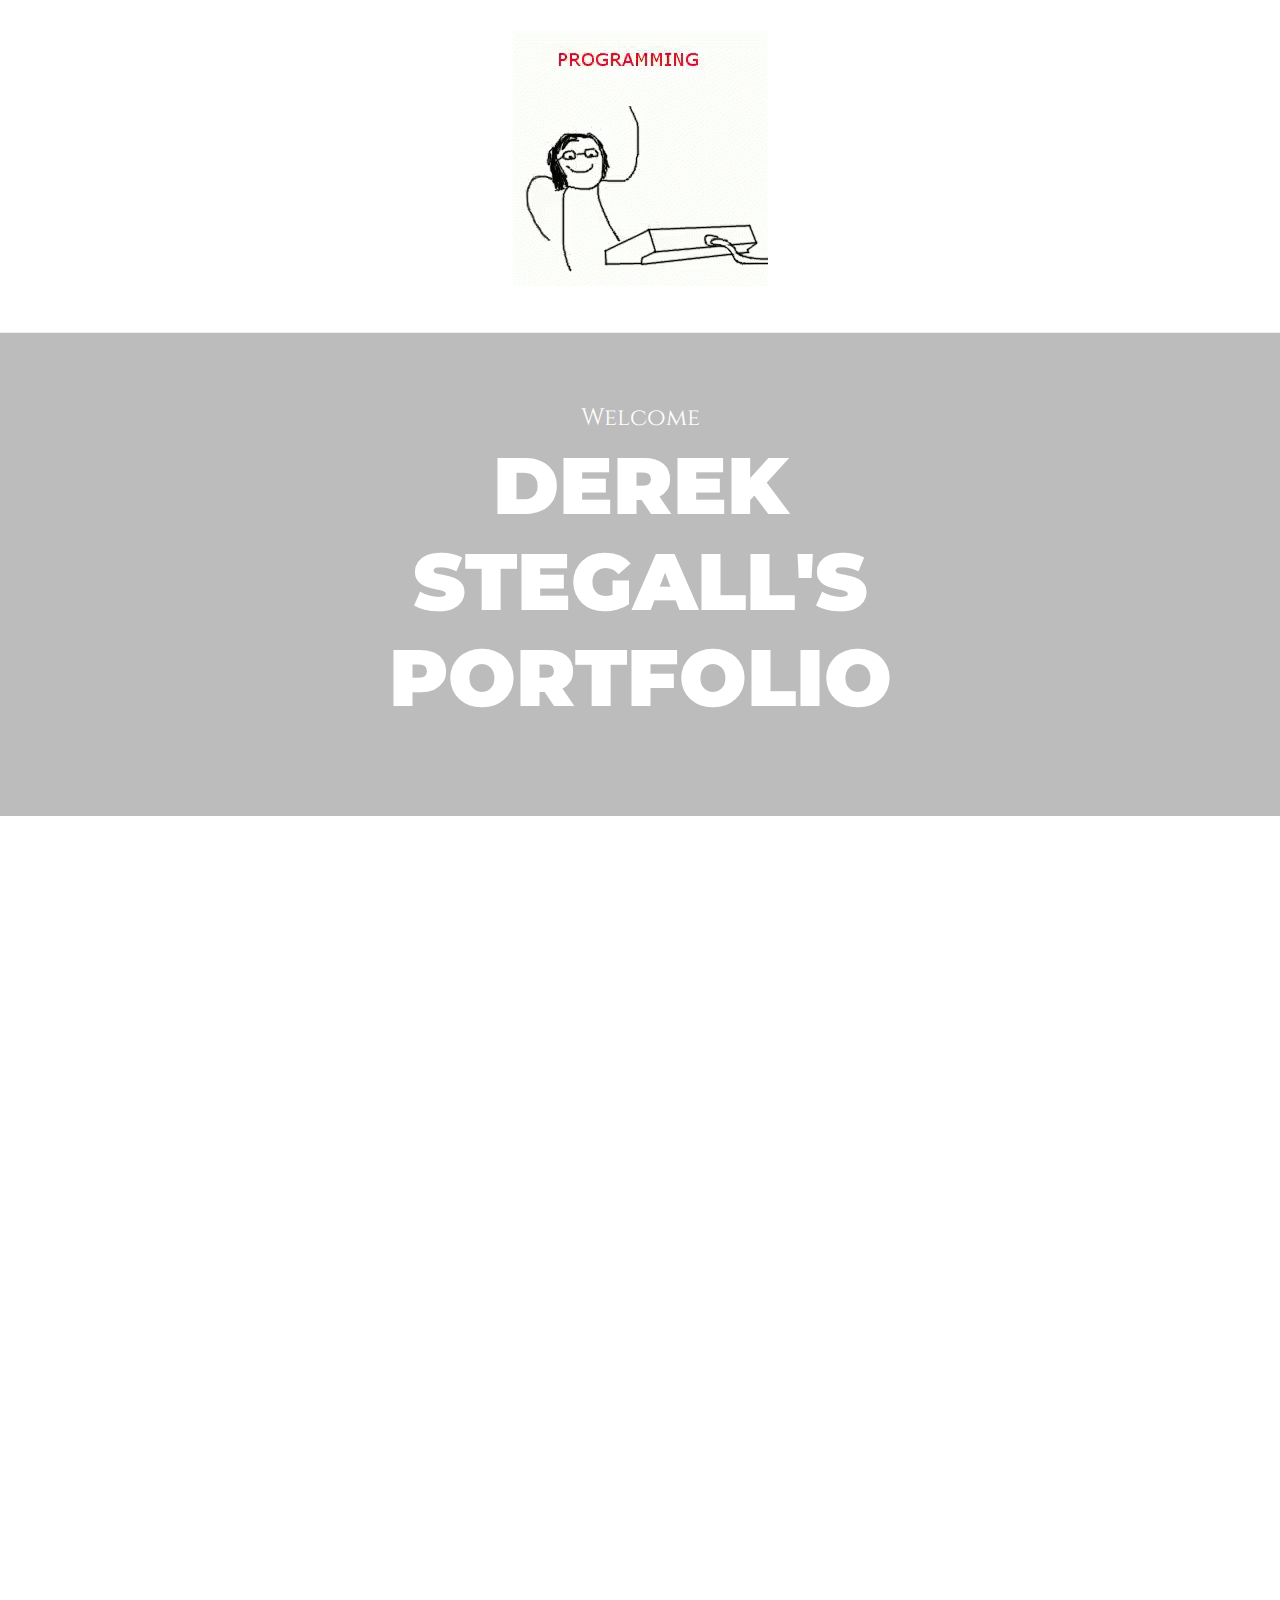
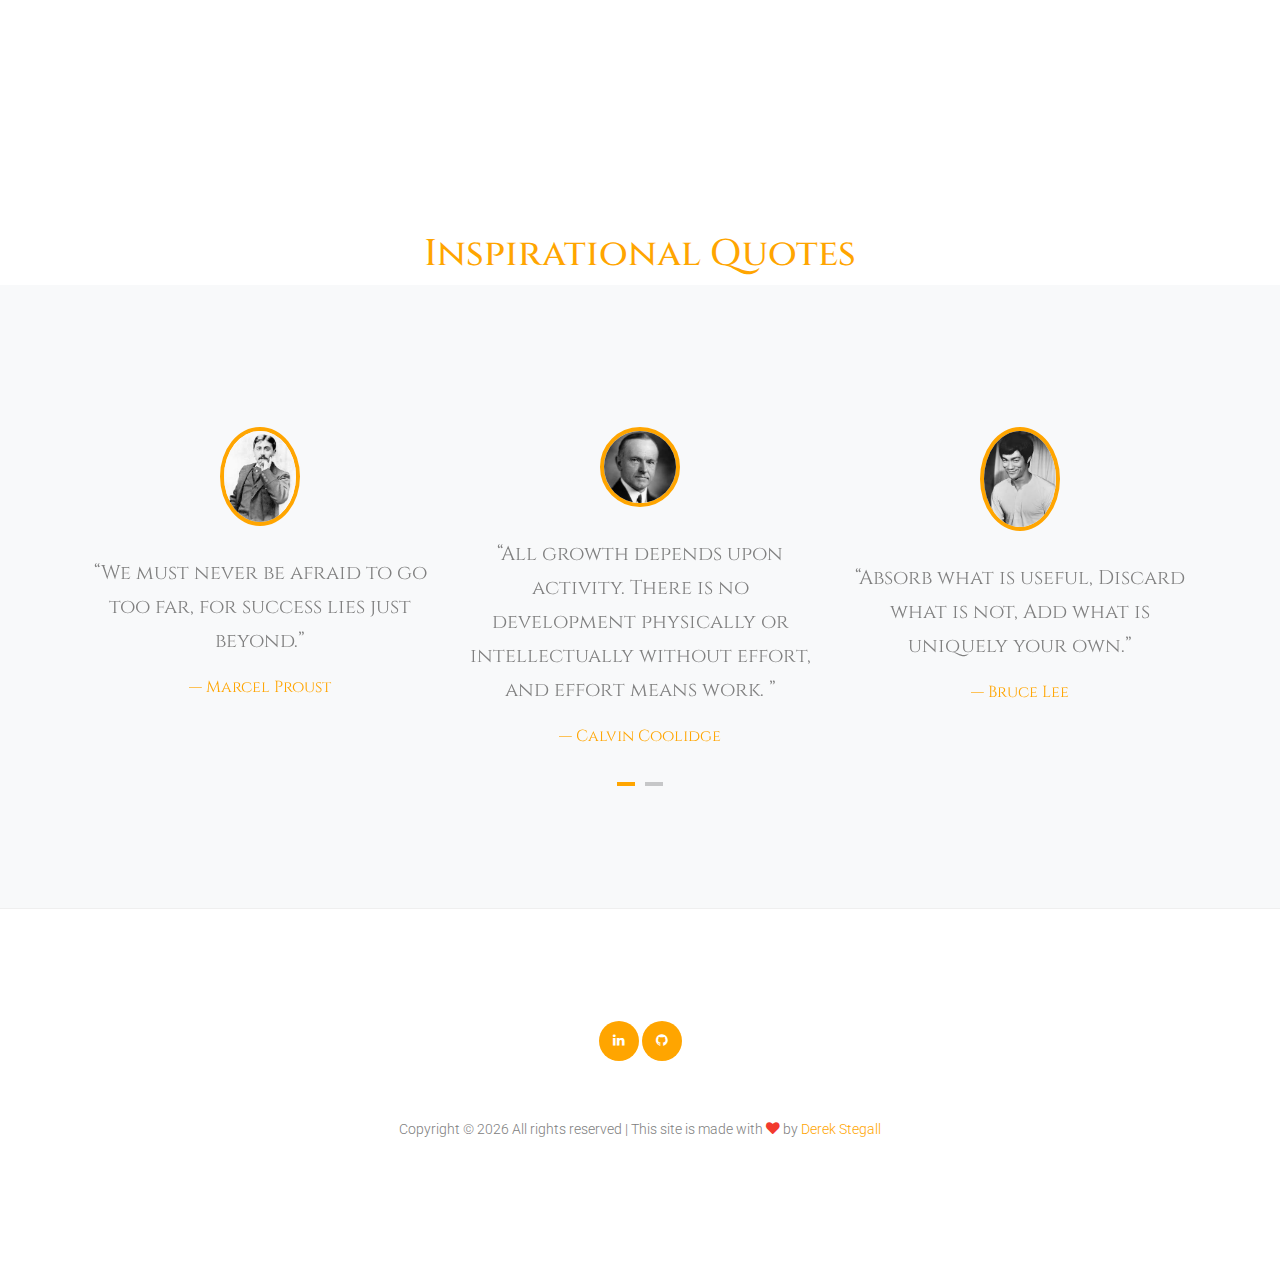
==== commit 30ee5351: "removal of video" ====
--- a/about.html
+++ b/about.html
@@ -131,8 +131,7 @@
             <div class="block-16">
               <figure>
                 <img src="images/computertyping.png" alt="Image placeholder" class="img-fluid ">
-                <a href="https://vimeo.com/channels/staffpicks/93951774" class="play-button popup-vimeo"
-                  data-fancybox><span class="icon-play" style="color: orange;"></span></a>
+
 
               </figure>
             </div>
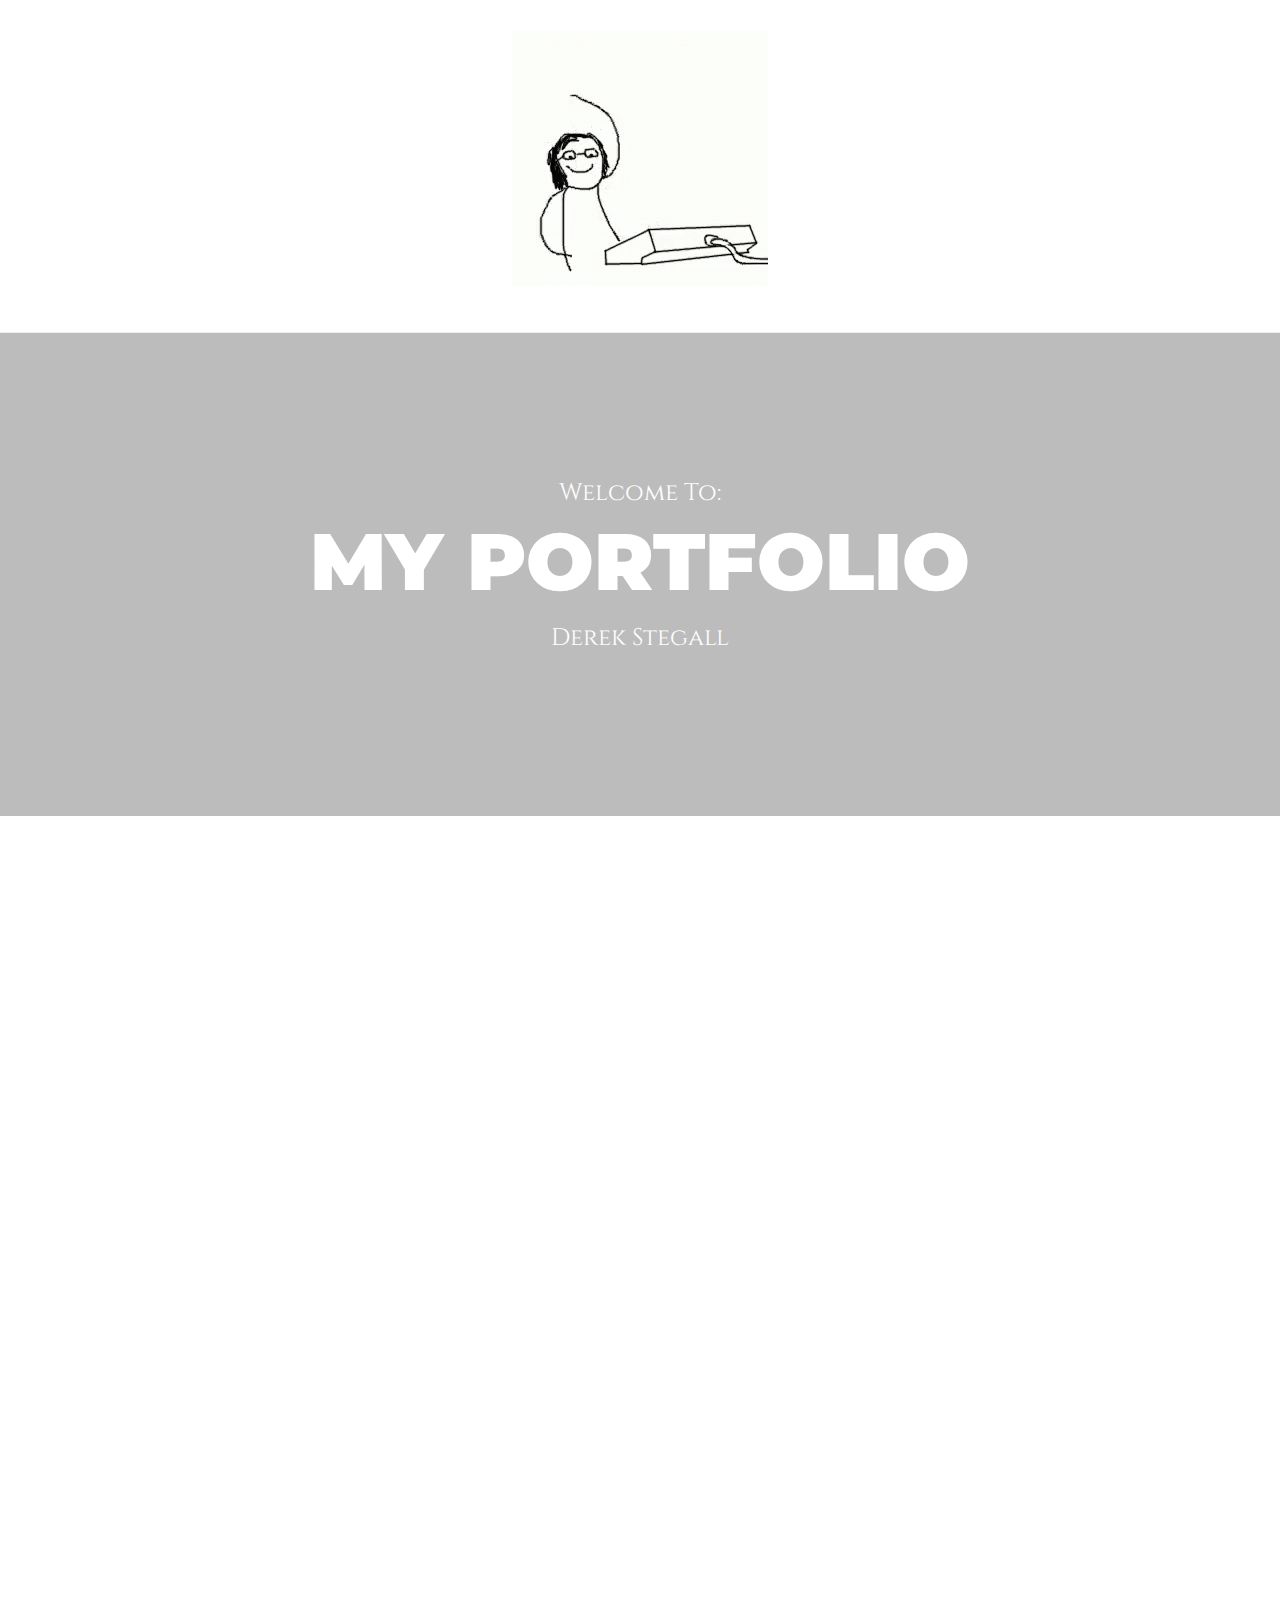
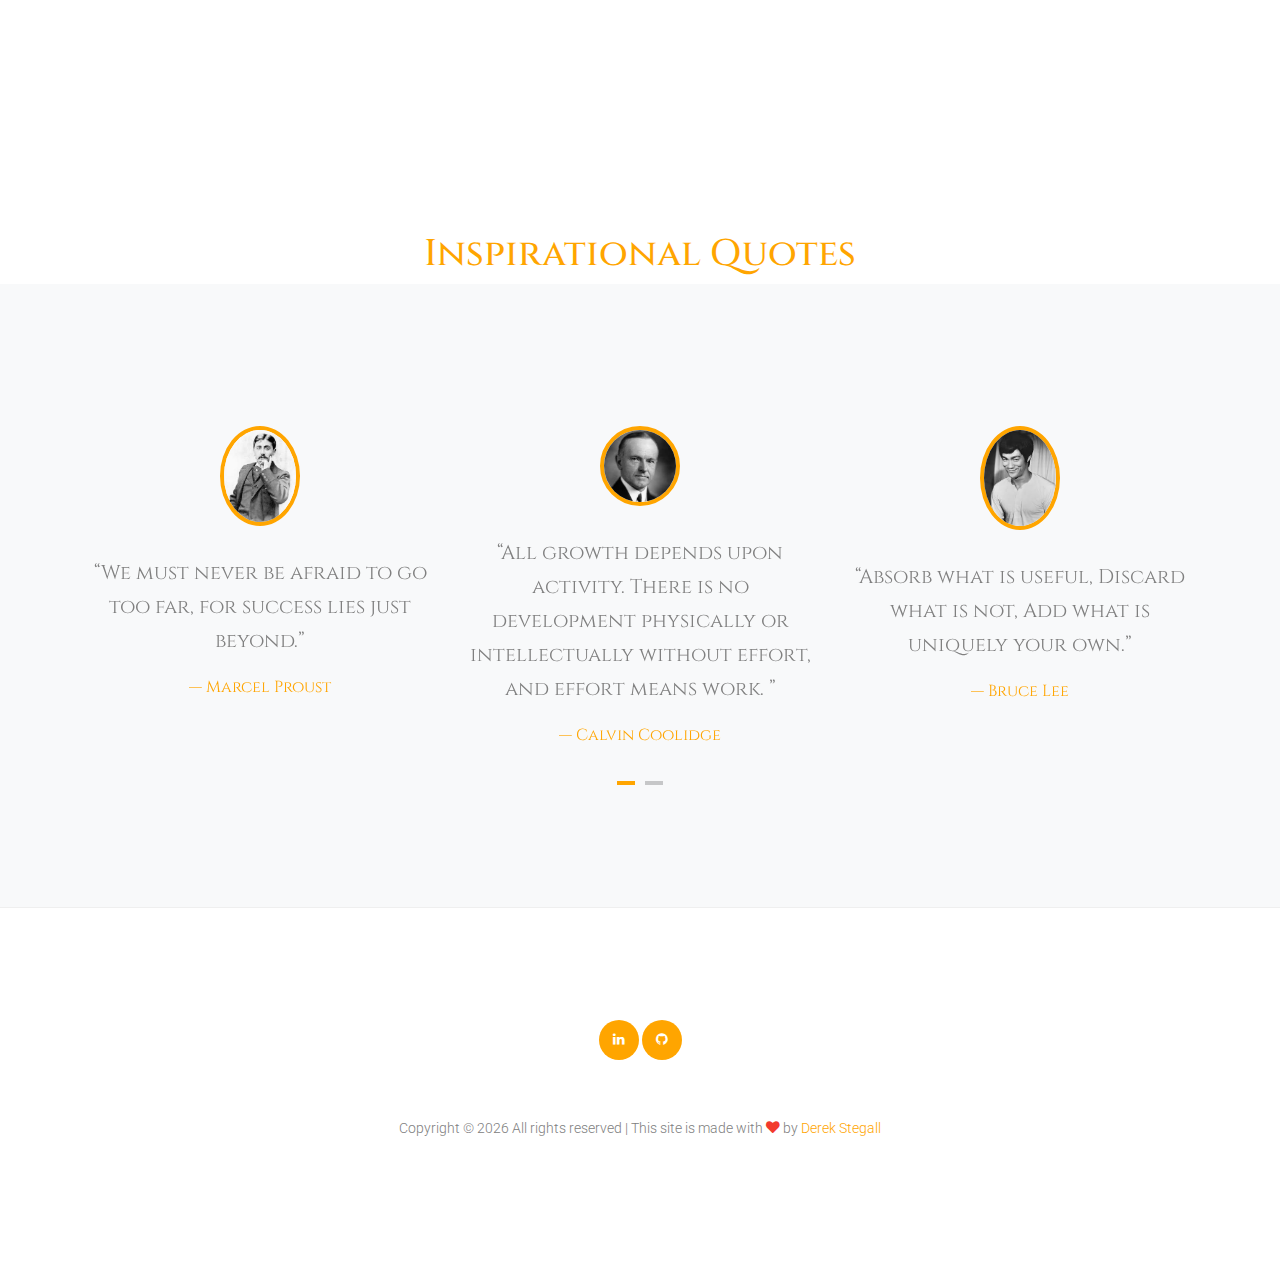
==== commit 6fc75331: "Fixing grammar errors and picturing spacing" ====
--- a/about.html
+++ b/about.html
@@ -86,36 +86,62 @@
       <div class="container">
         <div class="row justify-content-center text-center align-items-center">
           <div class="col-md-8">
-            <span class="sub-title">Welcome</span>
-            <h2>Derek Stegall's Portfolio</h2>
-          </div>
-        </div>
-      </div>
-    </div>
-
-
-    <div class="site-section py-5 custom-border-bottom" data-aos="fade">
-      <div class="container">
-        <div class="row mb-5">
-          <div class="col-md-6">
-            <div class="block-16">
-              <figure>
-                <img src="images/typinggirl.png" alt="Image placeholder" class="img-fluid">
-
-              </figure>
-            </div>
-          </div>
-          <div class="col-md-1"></div>
-          <div class="col-md-5">
-
-
-            <div class="site-section-heading pt-3 mb-4">
-              <h2 class="text-black font-heading-serif">Education</h2>
-            </div>
-            <p>Attending Base Camp, we learn coding and professionalism</p>
-            <p>The languages I've covered are: Python, HTML and CSS
-              <p style='color: orange'><strong>Strongest Language: Python </strong></p>
-            </p>
+            <span class="sub-title">Welcome To:</span>
+            <h2 style='font-family:Georgia, ' Times New Roman', Times, serif>My Portfolio</h2>
+            <span class='sub-title'>Derek Stegall</span>
+          </div>
+        </div>
+      </div>
+    </div>
+
+    <div class='education-section'>
+      <div class="site-section py-5 custom-border-bottom" data-aos="fade">
+        <div class="container">
+          <div class="row mb-5">
+            <div>
+              <div class="imageborder">
+                <div class='image border'><img src="images/typinggirl.png" alt="Image placeholder" class="img-fluid">
+                </div>
+
+
+
+
+              </div>
+            </div>
+
+            <div class="col-md-5">
+
+
+
+              <style>
+                .education {
+                  margin-right: 0px;
+                  padding: 0px;
+                }
+
+                .education-block {
+                  margin: 0px;
+
+                }
+
+                .imageborder {
+                  margin: 0px;
+                  padding: 0px;
+                  border: 0px;
+                }
+              </style>
+              <div class="education pt-3 mb-4">
+
+                <h2 class="text-black font-heading-serif">Education</h2>
+              </div>
+              <div class='education-block'>
+
+                <p>Attending Base Camp Coding Academy, we learn coding and professionalism</p>
+                <p>The languages I've covered are: Python, HTML and CSS
+                  <p style='color: orange'><strong>Strongest Language: Python </strong></p>
+                </p>
+              </div>
+            </div>
 
           </div>
         </div>
@@ -129,20 +155,25 @@
         <div class="row">
           <div class="col-md-6 order-md-2">
             <div class="block-16">
-              <figure>
+              <figure class='computertyping'>
                 <img src="images/computertyping.png" alt="Image placeholder" class="img-fluid ">
 
 
               </figure>
             </div>
           </div>
-          <div class="col-md-5 mr-auto">
-
-
-            <div class="site-section-heading pt-3 mb-4">
+          <div>
+
+            <style>
+              .computertyping {}
+            </style>
+            <div class="project-header pt-3 mb-4">
               <h2 class="text-black font-heading-serif">Projects</h2>
             </div>
-            <p>I am currently in the process of making a personal portfolio</p>
+            <div class='projects'>
+              <p>I am currently in the process of making a personal portfolio</p>
+            </div>
+
 
 
 
@@ -182,7 +213,7 @@
             </div>
             <div class="text">
               <h2 class="font-heading-serif">5 Years From Now</h2>
-              <p>Five years from now I wish to spread my teachings to ones that dont know their paths after highschool.
+              <p>Five years from now I hope to spread my teachings to ones that dont know their paths after highschool.
                 Form an organization like Base Camp where the world can see it.
               </p>
             </div>
@@ -256,9 +287,10 @@
                 Copyright &copy;
                 <script>document.write(new Date().getFullYear());</script> All rights reserved | This site is made
                 with <i class="icon-heart text-danger" aria-hidden="true"></i> by <a style='color:orange;'
-                  href="https://colorlib.com" target="_blank">Derek Stegall</a>
+                  href="https://derekstegall.github.io/about.html" target="_blank">Derek Stegall</a>
                 <!-- Link back to Colorlib can't be removed. Template is licensed under CC BY 3.0. -->
               </p>
+
 
 
 
--- a/css/style.css
+++ b/css/style.css
@@ -84,11 +84,13 @@
   padding-bottom: 20px;
   margin-bottom: 0px;
   position: relative;
-  font-size: 2.5rem; }
+  font-size: 2.5rem;
+   }
   @media (min-width: 768px) {
     .site-section-heading {
-      font-size: 3rem; } }
-
+      font-size: 3rem; }
+    }
+      
 .border-top {
   border-top: 1px solid #edf0f5 !important; }
 
